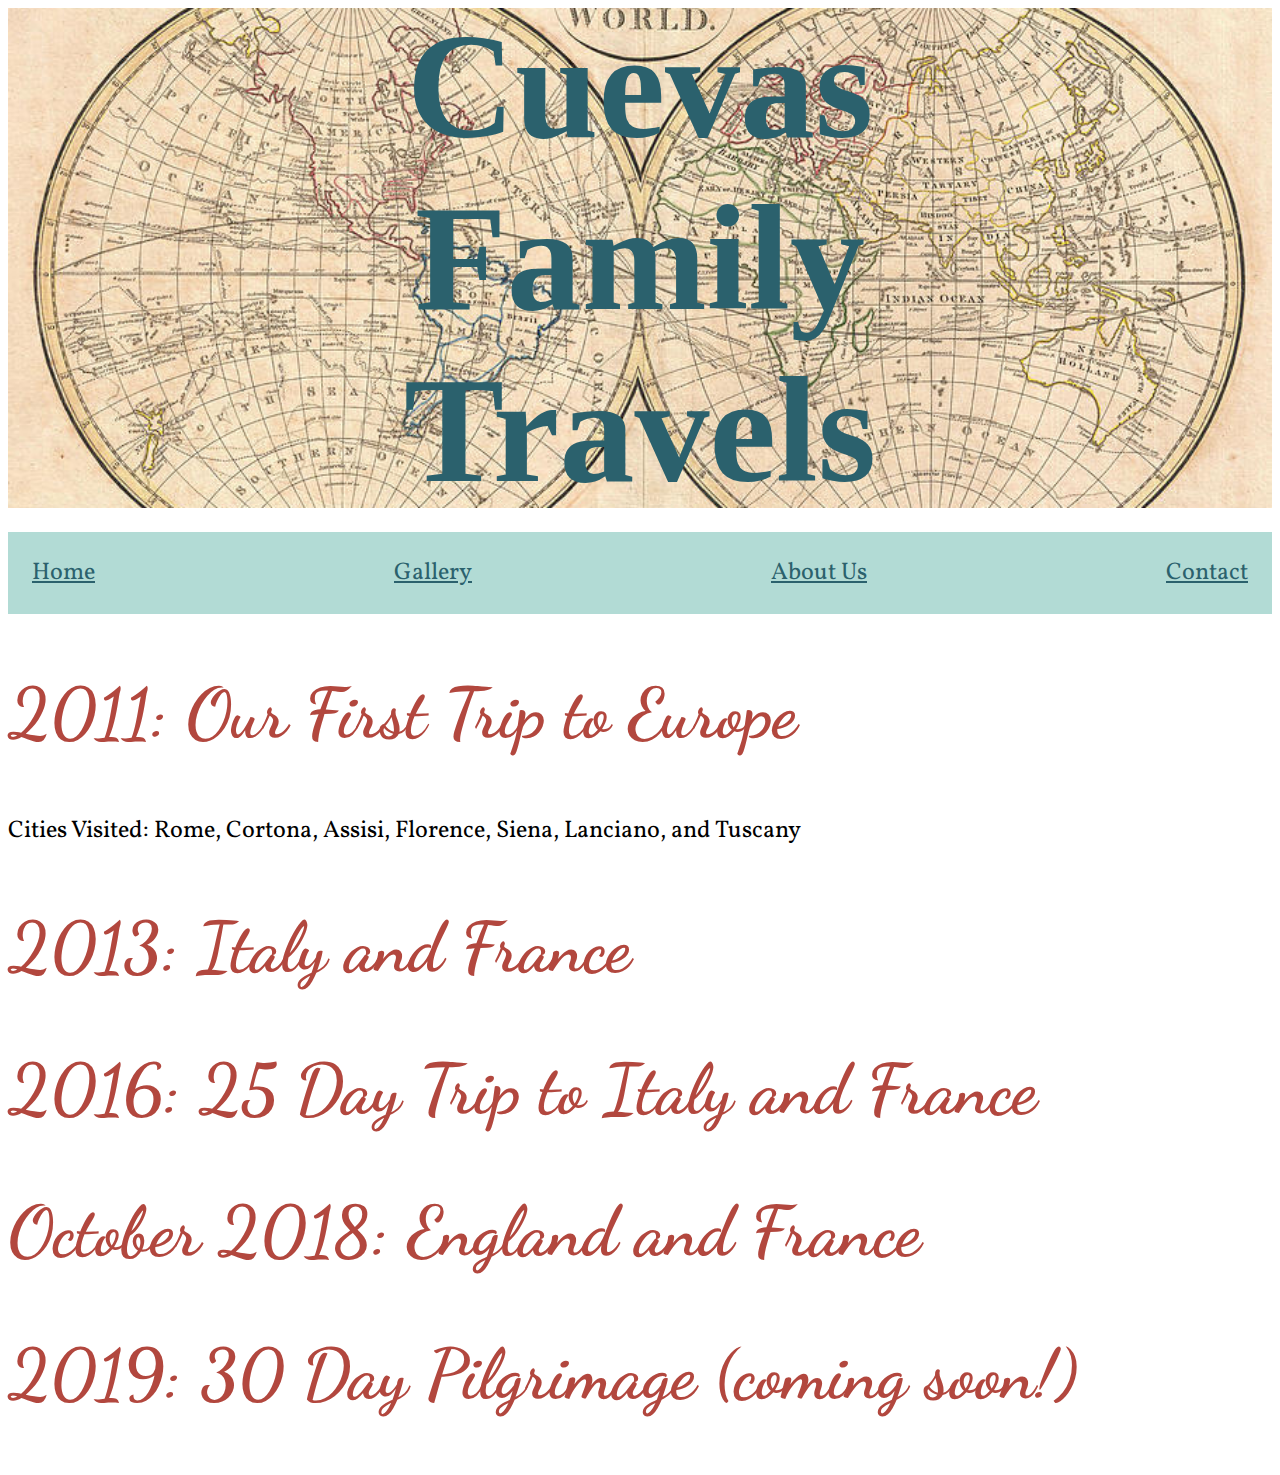
==== Cuevas Family Travels/gallery.html @ 524673d3 "files via upload" ====
<!DOCTYPE html>
<html>
  <head>
    <link href="./resources/style.css" type="text/css" rel="stylesheet">

    <link href="https://fonts.googleapis.com/css?family=Dancing+Script" rel="stylesheet">

    <link href="https://fonts.googleapis.com/css?family=Rochester" rel="stylesheet">

    <link href="https://fonts.googleapis.com/css?family=Vollkorn" rel="stylesheet">

<!-- slick carousel photo gallery -->
<link rel="stylesheet" type="text/css" href="slick/slick.css"/>
<!-- Add the new slick-theme.css if you want the default styling -->
<link rel="stylesheet" type="text/css" href="slick/slick-theme.css"/>

    <title>Cuevas Family Travels</title>
    <link rel="icon" href="./resources/images/icons/favicon.ico" type="image/x-icon">

  </head>

<body>

  <div class="header-image">
    <header>
      <h1> Cuevas Family Travels </h1>
    </header>
  </div>

  <!-- navigation bar -->
    <nav>
      <ul>
        <li><a href="./index.html">Home</a></li>
        <li><a href="./gallery.html">Gallery</a></li>
        <li><a href="./about-us.html">About Us</a></li>
        <li><a href="./contact.html">Contact</a></li>
      </ul>
    </nav>

<!-- galleries -->

<h2> 2011: Our First Trip to Europe</h2>
<p>Cities Visited:
  Rome, Cortona, Assisi, Florence, Siena, Lanciano, and Tuscany</p>
<script src="https://cdn.jsdelivr.net/npm/publicalbum@latest/embed-ui.min.js" async></script>
<div class="pa-carousel-widget" style="width:100%; height:480px; display:none;"
  data-link="https://photos.app.goo.gl/S5t1EqrG1nmMbKrB8"
  data-title="2011: Our First Trip to Europe"
  data-description="75 new photos added to shared album"
  data-background-color="#ffffff">
  <img data-src="https://lh3.googleusercontent.com/GzvoqiCp5fFeimiKuC1jrY4pBjlEpS-R-N4iEbnUTjFwk8sLay9UR1LHOad_HCF153plRmAYx1qLvAM6E-SvEjsFrlQeN6UnLd48gzcHp-7suZj23Sst0H-TPE_vCMkX0dLAlYFWPg=w1920-h1080" src="" alt="" />
  <img data-src="https://lh3.googleusercontent.com/Ck1o6myfSHXOw9r_s3Uy9JFmRZXCqdWqY0j3FGnWe7pv_kp22f6KJDnQ4_eWpZ4xygoYbjOUBJL-Lpmb6ljtAbv5UNpZMW57mE4sl7i2zGw1nedJ2bzZ4kwCRuqsMNWJ4EsIFwo9IA=w1920-h1080" src="" alt="" />
  <img data-src="https://lh3.googleusercontent.com/6rlyIJnzJuIQ4n4QyDNiaMPQTe6fD6uTJtLfw08NytpJ-6co1ipL7YYEyRnE8s04U1i0jxC95OgycaHVvrSBBmgZiIQMz7zaJJRCmnnsiuir0d3MF_OP-peT3xuFgWej8NDUuSDB3Q=w1920-h1080" src="" alt="" />
  <img data-src="https://lh3.googleusercontent.com/hwzCCTFXHnltb4igMo24iMJd4qj1qWh-l4-GUmQNYrwh7GbPWFQALt8n4X_3zv5y31P4jQFrxD_uI2U0h9fgjMgacujwHhSi4DqEBSwpkhORUPwVWlAWWL_dizRVnpLQbY1XaOLM7A=w1920-h1080" src="" alt="" />
  <img data-src="https://lh3.googleusercontent.com/qusr2653G5tbnwmmos39iATdtslx0IrpDWYxDbYAAoQrlHkFzDp_H5BARYE9TOVPKjxsguUoGe1HKWREhwj0Xv1bO5TzxX3zx7Ufjp5ocJgS7Bk4MAnQ0nh25PxEdyByhgwbM1TEGA=w1920-h1080" src="" alt="" />
  <img data-src="https://lh3.googleusercontent.com/AcRvsKjgDvcXSKDyEwaUXYZFESR-cXhApgA2ebWd11pYSN8OZnh1d3qUp3RyolNuc_1YwOrisKP-xgGJV6pImgSOue1HPaYRGtPh6vjreXUgQ9xGSH9JsekXHv-910r4FVBeG17reQ=w1920-h1080" src="" alt="" />
  <img data-src="https://lh3.googleusercontent.com/KxOj0YYtOvAj3plThIo6q7FGVB7ZyH3AAn7GqhXSj4imQuD3iFP-DoL7qCueKjloTocl_la1RxL2BMLZZFG8odxhG9uCQ0bP3Itw0iOvmuxm7Bng35fxIsZTKNoaK679krIpuOgegA=w1920-h1080" src="" alt="" />
  <img data-src="https://lh3.googleusercontent.com/c6hgN0XEpPlEE3rsTv3aqzXvEZ666l-gtF07K_6thhgVfyIm5nfct8oMnC_Ezj0Ad85cn4GAI7MfqNWwobDJkIoyh6zIBIhkjnSjFhZzJtcxykHO3S3jII7e8OlAbkNEAdeNPpL0UQ=w1920-h1080" src="" alt="" />
  <img data-src="https://lh3.googleusercontent.com/dKa4MtINkY--O2HhhwA3NDweRVThJYXWuk5D7LSihNsiMGnh8bvvdzmswdblxQxcHSwOfkEsBawQ4tfamgfFZyNNivHzPDQClVCDE07F8S26vY2NBHIP9DBgBAZXTprhrLmQWvIYww=w1920-h1080" src="" alt="" />
  <img data-src="https://lh3.googleusercontent.com/ofapBFGHmemPAMhQhuxSIZJkhgK8vj90eg4ctVwAiKOUcgpDu4DYyHUsQf9qAYkbvuGRJPJI0ldtYdOL5dQ2D5VaTKkD4DO1PmyJwk0Z3lwpbUbjntdY6aLinYHr1aL-Zt1de_t48A=w1920-h1080" src="" alt="" />
  <img data-src="https://lh3.googleusercontent.com/vicEh_byxgQsxOTGXoTBL8I1DkxJ0NbH0NyUgJiHKHx8Dlk7lpWhWDxFCdTz0M58wHFulMVsCq7Ea9sf0A8IH-hIUj5oZD4Kz48QFMli3EjMb14Nyqp5qQcGH0_FhFfNzgqzgTQzPA=w1920-h1080" src="" alt="" />
  <img data-src="https://lh3.googleusercontent.com/JO4xedNCYjSsvstx3WsUpzc1-B0eTs9PWwHx7U9BkGOJ0oEYctIld-z-v0glSMukLF5Bvt00E0BRokH_VVSfheYmbKflwSkUQollEIBL4PKvWIDIbIrJt8RU7bEQCJmwuiNQwONLKg=w1920-h1080" src="" alt="" />
  <img data-src="https://lh3.googleusercontent.com/rbLBMzOdhbNodLceNiZd5TI3jOjuGrRrm-es1MrYmJqsgSu66x6MZiYqSieb47ivzP9EIXRjA5cvhPBdYe6Ykl2E1zbky1_XxyX2WdDnlcf2EESbizCFCR_NSju5Xf47O-KVVM-bsQ=w1920-h1080" src="" alt="" />
  <img data-src="https://lh3.googleusercontent.com/dSW7UJ6yp477BaiLW1Fgnd7btSQyQWUPvEhFykTbyAvTdLlJMJZ6_OgoEsQUL7vdi_JOk1MJOSq_-xl4Nce0ElhR_V3xecatQqXfP_T1xJC3_WqdF4jFOya5_cyI95Xz24OHCEd8Mg=w1920-h1080" src="" alt="" />
  <img data-src="https://lh3.googleusercontent.com/KyHnLDmKtq5W1v-7kYGZNXdVH8Ktam_QtrynA8bLWnbgzeU92ZTVc2I5hdVznyVcHbM4_5R4nh6bjgibqHocNfWVXYp4nmtjZWjH8ZY6voO9xev2E8_dnl27DNMcZtB0RVMitHhoxg=w1920-h1080" src="" alt="" />
  <img data-src="https://lh3.googleusercontent.com/C-u2wCxd9YJoh6JjDBuDe2S8Cf4i4yEAKq4fVtlt_1y1x-KFg0g7W7e0qx6jwuSQSdKp8OWdHXKwzA4kaf6koUf4tIPITS44yzqfEr7hrydJk1swYzw3tbalH3apKU78QMjeoj5l3g=w1920-h1080" src="" alt="" />
  <img data-src="https://lh3.googleusercontent.com/LWTUA38NlgIey4JVCjz-eXpiZLtis6HVTRPZqlvCQqabr5R5hRW0l-O-bmge4TATLsrOzowEuV0dBoEsMGFmlYqTZtjWMSg4n0b8RAHE6qeHo_MupvIDmEJQXa3NQhKogR2rxJo3AQ=w1920-h1080" src="" alt="" />
  <img data-src="https://lh3.googleusercontent.com/OOmOGySLuEvdT1qnOX00M-YJxgmFcJFP0CIdgO9pqnqaa8aJEf03ZSIs6hUebCxKXTTWJ-M31ApZzCC6QI8LWGPAbffdllqB-5ty1pC7tV5PqMF6FmXce3LoJZfsW29lwo54fn_MZQ=w1920-h1080" src="" alt="" />
  <img data-src="https://lh3.googleusercontent.com/dIp8dISDrGDc0DnjxxPBQH9AZrI3TncVlTWoCP4SxqIK4MfiWVntN7DgnM7pTj199zKfjXjIyS3ATFXT0uTa3w3r19Wm1C8jChhBHXaRSJ1oT4iYiIFtljzLt2P2X5eqU4P_0CqICQ=w1920-h1080" src="" alt="" />
  <img data-src="https://lh3.googleusercontent.com/lqZ6KHbvxiQ0C1413_tRVpp8Zbjy7DOcr3tGrcjILnTDq-4fKBDvEzG67VcvOrC6to1KslMS2HbzrbV-m_TgCporjWCptYjjVHW7kyDgpDm-d024oRDU1N-y2Vq4QTSQnOWFpcTrww=w1920-h1080" src="" alt="" />
  <img data-src="https://lh3.googleusercontent.com/EU1KiCb7_m8_vx7LOJwws5tOalYaJkoUBF4s0OcCyFwo-iG7wh8TCjtXDSLATPcJ7VSclja332KGQLPaxpq8EQkKSraqRq8Isy72JgKp3YPYJai8QUDU9n9DumLMQl10Fw86fh9hVQ=w1920-h1080" src="" alt="" />
  <img data-src="https://lh3.googleusercontent.com/wzPiUMuDVukwq7x6YHBG32oXpu8pdz-KQ6xkY8xKD00R31JPtQkNZSAnIK109kqyW4cqIZuxN04-kJuAaHruKlUEgPdzeSvAeVTady_M4a7U0ATw-6epAT1Y-jKi2M5GhLSalrT4TQ=w1920-h1080" src="" alt="" />
  <img data-src="https://lh3.googleusercontent.com/NjrMFlpvaP0H16kLTLbbu-e_-ZgUQVAefBbMItn3pgFKQx6p_A0zNdOXUO-WgOsN6-jFnXuPCObrUEkiuk1qvzmaCJ7rzUMIxqtb08XOiXKc9PnggpavZXOKzh9DqfMd-X2iTuLx2Q=w1920-h1080" src="" alt="" />
  <img data-src="https://lh3.googleusercontent.com/wKAy8ZspJOJHbz7tcLATg7kKtN9h5PqO0WQi-Tu2kv2E_-L_jlXLM0sYCc-SGPyZsudMjLirs4e0dQ_SLO_Suzp3qf96Ph_eopy30v8NQowkw4EhSOkfbB_1zuVAMr7uuYcCbHg1wg=w1920-h1080" src="" alt="" />
  <img data-src="https://lh3.googleusercontent.com/z6sde32XnznEEHmQ_fwufpDOdckbUL1glTH8_JnkAEY8PcWSMAkDqGYq0_qB-oWijvcP1O6ctijqZBbglSvlDo8FjRpyL3CxRebKfY1wMXWN9bCSdKPr_JanzygObQrUudYKo6sxSg=w1920-h1080" src="" alt="" />
  <img data-src="https://lh3.googleusercontent.com/epMVElYjIce0svuY38bB1Fr08Ja5fb0NrDVJcwiuPXYefQpE3fOgqs2tCvFY-wG1XsNwtamqcl3W2EaTpy-hAYFEdrZXJVYC9mA0y3LYnwyAEDS9EYMetw1VGCiCqH0x_BbJwG4Xiw=w1920-h1080" src="" alt="" />
  <img data-src="https://lh3.googleusercontent.com/vim-JdsfMF80AoO4ZlQsiVPni7YithBIbw-csRYHBineaIbcIISDMiQYA8h-UNjdZ0FjGoVOMsch3liOFykV4nbTZMtm3ZAvNZSILyOKB73gio2hnl32kYTz-06ms0ZToEOdPBimTA=w1920-h1080" src="" alt="" />
  <img data-src="https://lh3.googleusercontent.com/23Z2rjarQ-pdbje-9zfYIL1PYnNNQ2mrhxK6Xs7Y9PQkq-NMNPJefFDBFS9DdYb5J3xMjIQ12fx118K9YGfc4hCuv0sQ0MgosT52r1R4w-ZN1hbROeFWKV7t-JFMloyfDCrUpjm57Q=w1920-h1080" src="" alt="" />
  <img data-src="https://lh3.googleusercontent.com/vAbpO4m8sUC1U2W6Vh5Db5sD_fy4kpSrxP_dbKgYa7ECR4_w9tBadJRP9BNhI35dCaVuOhsg5_xKH8k_AlAdq1HYZOoMI2JlUZ9tJIt3c6k5fzewp3SGECP5KKSmq58cFCVYifbzYg=w1920-h1080" src="" alt="" />
  <img data-src="https://lh3.googleusercontent.com/29kLJ5mD8X0CEdcJQFVP1R87G7jf_B0pQn46feaeJ8OqSi6M6Tvb9mvG0Esr8TqNC-xP_3Wmj5DTT9HCstl2baMMvPIYdRKgyE13tGQJXoUob1bWd6Us4h1VBfinetOWwx5aA0a6uw=w1920-h1080" src="" alt="" />
  <img data-src="https://lh3.googleusercontent.com/N4gBiDh8lGRKpJICnspA__5LWh131k2zfqEOCSIm4RI9B8PmyT2fwd4-U0rE5EW7c3KyLCBcbEHeLbZ3r9mEkr9a8lN8CXubVnBk02-R-HcJ2f1GLNiMhJ153-dabT2_TPhPR09USw=w1920-h1080" src="" alt="" />
  <img data-src="https://lh3.googleusercontent.com/hy6QV1rAa2IppCQXO77sGaY78HOxtRUsbS4XxD_7bjFBzq4Gzn6yVBYkFlaOD1j2UT0x0yL7tiDMl3y87dLxgBrYDpTegDvoOjG_oFUR9hTGhrNUFhyZ8sMjgq1pQnuw6qQU366Xaw=w1920-h1080" src="" alt="" />
  <img data-src="https://lh3.googleusercontent.com/JZLzkaWC1l90Q9tfn5EofgdkdVsjzl2Cw-xYZzpTSjXh5xxoXn0sXlw4WY9SOLvuWJ7llZbNXhTJGdbN73mHEq973IonkdCjx3itsxTLoDmg6KC03B_irRv3MP8iQvFkcFPN8wtvYQ=w1920-h1080" src="" alt="" />
  <img data-src="https://lh3.googleusercontent.com/e0DHibWCe1cu-gciLCMSPx6VhyMRp1X9Of_kGNmB-MP9-BcR4y2UvSrAwXpqEOnF5VtiBPNbonf52f9R9SULV11UzNJrbhGiKWM42eMO3b9Qdiw82WThD3gE-dacb5l-woRZR_dYWg=w1920-h1080" src="" alt="" />
  <img data-src="https://lh3.googleusercontent.com/DhOj_gUDrS0RrJbRieMTtIz0hkACSC5PdVODc3YbkFp4xytW7GNuHUPLLguHQYXT7V58HY10sALa-mhe_6-EuQSue-aU2lKg5--M3EpaaLzPfq18o79w8TEQ7UdefkXHFBzCoAd0Ig=w1920-h1080" src="" alt="" />
  <img data-src="https://lh3.googleusercontent.com/9wA-wM6XaiR_-W072yGcso2_kboyabFaK7YRcpYcGyecETqls4_EMAgAt8UUeuaE0Zoz0pwZRlHyLnYC1Z48T2u1bSnFdetPUus3AoIiSHEmsOBs50geBEP-PyseP4VXQgGBbn8Iwg=w1920-h1080" src="" alt="" />
  <img data-src="https://lh3.googleusercontent.com/715UbyIPbS1oJFsu0-dOP3cO8_KQhp9eYMhHFH87scWH73pVtdajwXS-weTnWDnCKS6LB3qSMDpLxrkSUulCxKHgm_Lnrye6wv5JNmGDjewGFOXEKF18Air2qvWhTepBW1CUt3Whzw=w1920-h1080" src="" alt="" />
  <img data-src="https://lh3.googleusercontent.com/PPrfCf3gOsBII05nZ-yJgK1ROiH72Nl3K4eUwC_FY2uSE-IOxRoZRSWuQuiTTRFSnbd5ozQlSHOKqwqAaB2i5Du5NKgrckAh3_HXxLjY21eXqScmep5ypErfXXhiqFDLFoq-6es5lg=w1920-h1080" src="" alt="" />
  <img data-src="https://lh3.googleusercontent.com/NTaUAE-dVmaMdcXOfypbod06ZTIETxtXG-9YZS8hVaXAzmCLzZZ6ZCR1WoewUR1aPioBGbguF18_BYS0pShTUcPFOKEJN4PXivEn5xPSJZh4ZcJvCdil2ziUKxMNI-JSK-wdkN_IWw=w1920-h1080" src="" alt="" />
  <img data-src="https://lh3.googleusercontent.com/u_rjMp8Hy2QILFn2SWlX6bM2LAONqCM6N5pIuSeVu3uwFIdR3qXRrG6acehxMh54MgPk8UCiXRpStjBM9MYVfkp8aRRb4bpjkEkY8eHyh-j00SWtTG3pRZAqaF65Cfo4cBvknHijWQ=w1920-h1080" src="" alt="" />
  <img data-src="https://lh3.googleusercontent.com/Q6ZqcCk1WiY_cXURPeXX60YACtRz8H6HnwZWs073sA5dPfSIQi6qwammZYeae6qQgLYRBQi3Ni5ynQTY_71g_UWqxM5FIOJJyOkwtMNJm-Y_McmirDTj1uP6lfHZpZFVnRj0Lisbtg=w1920-h1080" src="" alt="" />
  <img data-src="https://lh3.googleusercontent.com/xTDe4SE9Hu_WiV0zG-Z6xBWRLMRmHw_khaqgTc3xtE0IzEC-tJ_6_7bZqT-V3Idpi_scbw7nhzbRPFDF6ZY0UBMoioLxLZLXNpzAQdVsn1l-pWi5M_9mhQlib3C1KJqB7pb3WFyIqQ=w1920-h1080" src="" alt="" />
  <img data-src="https://lh3.googleusercontent.com/mLtvis4EbH_FiRTfgE4uEiTWlLva4zFjGZwFOC5ANb2CzfqsDualpZlA9B7Qj2qu6Vg1xa6OYMFkig1nhKMHk9WObvNr0I11vwBfq-6--Nq_DseACnqqN2GaA4r9UG59s4RBZ2VyAg=w1920-h1080" src="" alt="" />
  <img data-src="https://lh3.googleusercontent.com/wH4-zxwM5i_3eXRpmR6CGM4eWUKJJGkWq4qqEjHifClbOT9Q97hGNF85m6WYKraNRQ86t1LTvjsKsbGWApgceIS03ONoHibKPuPN_Ig4cvR0aOL52GGwYsfndxSp5XMR3XHq0I68qA=w1920-h1080" src="" alt="" />
  <img data-src="https://lh3.googleusercontent.com/v2IcQ1sovdaFBmQqXLaeeiER5OKVkwvKFqOPyvsvSrKj0Hu4taZOeN0x2niRoWuGsr5evX4vvgF9aiDYiwfwLMl14oThBQtvDc5mizEzHLdDdHl53-pW1K3bmxqQfwggTZJ0MHtTgA=w1920-h1080" src="" alt="" />
  <img data-src="https://lh3.googleusercontent.com/1Rh8fYoJuP0KHwDnRTrEEpeYHpDmc-KhY0bFJte1RZHSeFHt07gpN8DSgkDb6QWMHQCKyCm1sgH2nXp0HrBhFkGzYABKjO7ZKKlDe_ErnQFWZGWPswxT-VRh8vOYItvRQWlk0AY6cw=w1920-h1080" src="" alt="" />
  <img data-src="https://lh3.googleusercontent.com/ZD42a8Mk1DZrT5vYG7EXoapYsTXvd13ZRkZXGjUHlcyHx7z4VbsrwUbjEawW-HNqsPAu0YJJQQmTSK-m6vXFFeS64ufpIp5_10Yzqs0YBO37KG4ToRttRXqjFJRroq1xi-uqWGdrEA=w1920-h1080" src="" alt="" />
  <img data-src="https://lh3.googleusercontent.com/8QSgj-XJ9zCYD3bHYTx2pr17VZuma9jRguVQ15niZZkGOL1teroaZnPEBQ6z-QpovQlrCUjAOShiB69v90qceZ-P7yMZAXPHUtWgrZQqtR9EakfG7WpBqAhgwRi3Dc5FqBRBUS919A=w1920-h1080" src="" alt="" />
  <img data-src="https://lh3.googleusercontent.com/hK9MRCVfgEH1zlr3v59tI1tDnJNnHPMdZXI_VGZRo1ZJdybMtpXRKlOqeuzCr5DPmkaGyM-omufjD2_JH5gPwp2QNGjLvQgy6En9MhljQuQpSVF8XXSj3C2z1luDuclsj1ZANaAn-A=w1920-h1080" src="" alt="" />
  <img data-src="https://lh3.googleusercontent.com/y8_rfwPvMnSH4b_D9meS-YAfgKb_fIc0a8JTDu54w4_zcM1SHRvJ0lthTcj4h0wXhbKmQZng4rIS45i6f0agd2heAI7yPrP_AICLKr8uTO6v2uO23bRP1g-64O3iaeJbbhxQI3hSxA=w1920-h1080" src="" alt="" />
  <img data-src="https://lh3.googleusercontent.com/T4P8Aw5vS8ZHCUrmFw3lJOoInOr5g1jWMoIZGRwlv1BzVX505fXbsQgoFXgd4pUIAY3oOR-xmJQMmIkikab7KH8JilhBxeT8KQBmnDqETnNx3uz9hqQD_EukgSkaeK53Bec1K93uDw=w1920-h1080" src="" alt="" />
  <img data-src="https://lh3.googleusercontent.com/AHvk9I44azik7qSkDBRskXy6hJmYH0MSNQr2nCika_P4NOMJ2Q5-ZAGm6iEtFrnxz7j5lEqVooyua4UGX_2JCwBXGehWg10Z0a1_v4VeI3UIrg4oHWvxCwCNgKJ4FDiQk4hxXF5tdg=w1920-h1080" src="" alt="" />
  <img data-src="https://lh3.googleusercontent.com/qr7i8_U2qKN-dqGlD5nvnIiUOdDAaoW9Xq9tHpFYVMQn5_cHt1Aaz2Va76SOpLn7AF_t2DC8YKeZbTq25ulMeG_H39rjj3olseAI7TH_fJFrCYgPXvWiNC9JWOlBmeTL-FjPHIW3gw=w1920-h1080" src="" alt="" />
  <img data-src="https://lh3.googleusercontent.com/z-u-UqmwlqDxLQovKTmVGHY4_rsHh1Bvy7ryr1ZB54_Mqxnnd4pdNCMK9Tor1G8qM_dFMgdO7aop4a7SoMHeI1HDTgdEsjFwFyThZU28nK4HUIms306rELQVbyag1Hpc3BZULCtWQA=w1920-h1080" src="" alt="" />
  <img data-src="https://lh3.googleusercontent.com/ZuSFO9FZXFl02YA5Cx-wLAbUBdjGOnhoE_0vOfXCwVfsp3JnIQX0ERCdbS4pYxP_K3h1lwd9E8uK62EMThhiWSJMHLKqarXoD2wCPVYYhnmPu_LfeyiE70vBHDGyjrMK-fzM5FldAw=w1920-h1080" src="" alt="" />
  <img data-src="https://lh3.googleusercontent.com/64m_vPR34pmCFoBuGemMGYyweJNZ-WPMXIJr6a6MH365xlbT3SAHOXqT8RyPcsQFm1J-6lZ6qPrZILrJGFZ2tVosWitti4hNUlfYnk1vqPM0MGHs1BOn2B9RmJi1kqxSb_u9WDrwww=w1920-h1080" src="" alt="" />
  <img data-src="https://lh3.googleusercontent.com/jqkwW3iXIUx5cMtUxaqxCV9fTGZziGLrS0-h1fBxQTGive7zQLiSHXCNz4LRsrCDszQBAeMRpZDoD2iHB3sXHNnfgeg7kQrb7nUAG1m1MtfbqLBMsxy-45wndwN65y59MoJsxibYZQ=w1920-h1080" src="" alt="" />
  <img data-src="https://lh3.googleusercontent.com/_T_g5N41vpygzvqG_Ubqpgrv3jCAFcY3EfpdoSpPM3NsNtbrezBS8i6_36XlaQQgoJtqcmmq59CmmkzYrk9Qm32qji1T0rqZlnC_ZaTxmCkqy2pgdkd2L-gfbMo7SHdiF7G_tQ1CMQ=w1920-h1080" src="" alt="" />
  <img data-src="https://lh3.googleusercontent.com/Lw2HPAU-mD_539B8siS-gEXPUlLHUwGFegkEHXfWSs5sjRd7wGOIdkaVY2KERqmKv_QL-UiqOKBTolIMYPXyMHY85LbaZ1tcx-Ftg7-a1jKBIoOopmdTr3OH6AbZpLpcQJodI1cwfQ=w1920-h1080" src="" alt="" />
  <img data-src="https://lh3.googleusercontent.com/5EDQfjKDIKb1LDs-MKVXSEfNllG3ZXKUYg4XJFprYSnOIOf_AJgi2_FpCT8RD-fifJIibax9VtGkc6WgJrMqyqaJzGSNCV2SDY3amPHKyv9-B0rHRs-spTu5rrPXa_05gS8hNaSbXQ=w1920-h1080" src="" alt="" />
  <img data-src="https://lh3.googleusercontent.com/oUnW3KRHaYIuCIdXIjNS1oWfJ8Tw4T5rrPPfmNzr7KQtpPgMNQts5AxRj1-MTakbJszZeWwXF0pitAUqrMMa_tjrFOxo9qy4Ada2qysvkMDbZtHuoVzwSdcgBI7KOjbchF68MNcvbg=w1920-h1080" src="" alt="" />
  <img data-src="https://lh3.googleusercontent.com/nXT7uOFJyubIwCykjPUNd7SxiiGaa4yS7nChMIonpmQLnHaaFA-M0y_SMTUcpWNz4GoNclmTRApYwvF-iu5Rr1fMuoncbwr22Fpa4S76nROR2rj44NcS0r5hNevagT3sySrYHBIIpA=w1920-h1080" src="" alt="" />
  <img data-src="https://lh3.googleusercontent.com/ErBkuNtO93HNQ7_mxWe54hT1vWLxE3Vr8KLHeMZDm4LAGv97obTW7LIGOUWONEuuEaUOsPq38Cxm24JkuwpBlv9XFGWZGoRH53oAE4pUGzS-DnfDuxqivQFxQCEx2zc0iU8yCf3V8g=w1920-h1080" src="" alt="" />
  <img data-src="https://lh3.googleusercontent.com/0IUhY4qD6CeyrE5TPiDUt9xWmnYSxD1n6iagBxQjgvE2-gW-Hz9boKaNnt9Cv7tGXEQ0RNxVPUWEVaaPsu6LglE6aLY4eVM3Utbw0GNGH02XKR9kUeYb_wXpCNdxyFqqE1J1VpQh0A=w1920-h1080" src="" alt="" />
  <img data-src="https://lh3.googleusercontent.com/TuMcjEYrJRhoB0_CxOGSUsFAM7IsnRfPLFeL4Jj6RvdREg0Cjuyf-6I3T9-r0llj4U442whm0L04sLpGZMOZ1I7EPYldZmbT5bPkxwVc20PbQUAD77pyje1Vg_pZhrB3PnULzxgWGw=w1920-h1080" src="" alt="" />
  <img data-src="https://lh3.googleusercontent.com/-K2kAyr7OAeaNPHvUFg59G8f0FyUZfUIpSrtB0QTxiBdADGilangfWzc8FtQzjnrdWhAfQU7EDFunTeOLrU2ZLs2li-514PyW0oNtE3C0f4V71h4zqmz-3C3Rp0hjGOPo5AhekoVew=w1920-h1080" src="" alt="" />
  <img data-src="https://lh3.googleusercontent.com/sow6NIf2Hsi4BJX4x_pvYkLMy8aYR0GicJug3TsDYEX19B3r9tds0elJt31NRzjze28R1EctRR_ZpGt_5YMrSbI6GKVUYSUYc7Df0fXlqkwrydLJq6gWfN9RVghsKakm83piIzYJ6A=w1920-h1080" src="" alt="" />
  <img data-src="https://lh3.googleusercontent.com/FCYZ2Cq3EurRxAOwHXdr627O9p9U-BZPAhyGisks9bsQsB3UI8Y_bggD3YGl_5d_l-o9or6-KCWTh-1nD769JlsiAe_42HkiBlghjdV0vx7kEenOObnPU-VTYBESuRwI11rmPTwz2w=w1920-h1080" src="" alt="" />
  <img data-src="https://lh3.googleusercontent.com/dJ5NmwKE2hvjUq7fn33mWkkfqgZvKZuZwh_FhfGLmgDQk036XMmhwfeWzv8p0-kA2QKU76LJNpyHts6bXl6G9Rx5bmYx6YUqcF-HO5fFXtsd0-SwjPGmG58E3Kr0uXee8-JKPLp8rA=w1920-h1080" src="" alt="" />
  <img data-src="https://lh3.googleusercontent.com/tRyRAH32qgI0L4HqrCza7PEo0PZ9i9LQ15YQaCGi6Zc2wftjnc2kD4Wfb2BtWG6KIMv_aHfFcd5RMqt5ih14ZuB5l65F3i08_czDwPRP9aNhEofBzDjQvT1OmwOJVA6trr3iUw247A=w1920-h1080" src="" alt="" />
  <img data-src="https://lh3.googleusercontent.com/EhJTGsqqgSwhA9Z_ZelWyYm2sUb_rcgsrefZuSuo7osVb4DmkUcd2Gq3_hh4_8mBvlKvp61bP5wxDUe9BLI94xsvwK7R-B4t6DTHPDRl7t2WHm1ZkVSfN_OQnm_w5ZOwFH4hp1JG6g=w1920-h1080" src="" alt="" />
  <img data-src="https://lh3.googleusercontent.com/VonVf_Um8RrF3778rRZESbVkx_jLbkocs6IMhyfhnbEUtiPM0tXTqfl4sBcEcMBc1oUbxvasr64M8YBdmE428ThjlZP-ETouc6M2UY07j5zRLeLbSsVC2ghbnDH-3YF5nvxwwrFpxg=w1920-h1080" src="" alt="" />
  <img data-src="https://lh3.googleusercontent.com/e6zP9QxRGZ0k4y32QLi7YZmkSicfWebvtMdJqokqXRAThWiUzC1GXOltc4V8rEAHeci_7snK0qUrcSIHbOZHK0kupLaWvrmhNV2hzC89d-hVZO4bpgvk2mSjtMdmxnvGIc1KRlCB0w=w1920-h1080" src="" alt="" />
  <img data-src="https://lh3.googleusercontent.com/Rt_3AkH1zKnjTFR4FHQmNeI0JofG72Mls9bAbny9XN0ThmXbp4Ytbk5HLXUgGVTpW_TcvlFt7e_9kVq3lGhQ-lFrvLpLz2DOspNj1tkyXkPsZTe4M21IKhm9tFdnAD6yP0Gi6YNVEA=w1920-h1080" src="" alt="" />
  <img data-src="https://lh3.googleusercontent.com/_HOyJiu7M9R6-nO6PGxM7C7eqwnkIbhnnOvZlBAa8P6cMXyhRoxMeLOqSYpkW1Xjzc1wGGrlLY-Q5cMiPrlpXluj3O1jfWnbjr9hByYs3PxVUWQSOW7p1td7Oi7uRoRuGHTSD_xWRA=w1920-h1080" src="" alt="" />
</div>

<h2> 2013: Italy and France</h2>
<script src="https://cdn.jsdelivr.net/npm/publicalbum@latest/embed-ui.min.js" async></script>
<div class="pa-carousel-widget" style="width:100%; height:480px; display:none;"
  data-link="https://photos.app.goo.gl/8o6nBwZmrP9UV34q9"
  data-title="2013: Italy and France"
  data-description="37 new photos added to shared album"
  data-slideshow-delay="2"
  data-background-color="#ffffff">
  <img data-src="https://lh3.googleusercontent.com/5zn_E24l_b4gOyqVxFWJBPRZ73me7uvLpLYYF6c7ic7tGV5blUObcxd2rPQ2LzX1BjijYGrd_wHsiJoQJAK4dY8SHeNfXa7pQ0lIVgdHfS7BTiwTp8U9vO_B__wDciPrz--iz70srw=w1920-h1080" src="" alt="" />
  <img data-src="https://lh3.googleusercontent.com/3LWbWDeuDk-2TF8kg-JkyAUlG_dyWulJqgA5H48diAPpqZRMcBTAbEvzficdh_VvVSCz7lqBoXVu8vBOgLOTjciDjfRkKQFoBR_F28eJoVpMsnhxhHi-1sJYAxugnQVqRadmuVmhuw=w1920-h1080" src="" alt="" />
  <img data-src="https://lh3.googleusercontent.com/23zmSNxPgR1TgEc5OVHopUrsfOJ6ZhaEqbVp7AzDvZuvbo8PBJyXFgMV3RV3Q2XV2uGVxqyPS-0byiEs2zK8cJVJrXgNhPOxsdpzKPgAQF5QWNKw5_EtZNvsiBoxAksUNii0_ZT-BA=w1920-h1080" src="" alt="" />
  <img data-src="https://lh3.googleusercontent.com/7F_HNZTyKsuklfeV29f3pYNc5pZT9v-_wUhXUa7Nas1Ov5DCodcr3__ySW3lR1MtiZfqsEXU7-CavzxRz5a87t3V_xRXyTkfTCsm4qhknVSA66eunuNRMr4VeoPjgCugVRBbiwgoCQ=w1920-h1080" src="" alt="" />
  <img data-src="https://lh3.googleusercontent.com/qksBlKFgAdD-DuY2nH9DfWlz-ISyAjyYuEhUNlpGlzRe8PuXe9Ft0gsAgOd0h8JkVDUeakZYVObgkcOln8ndb2hap8wH6j28wr1qqvKvtkJlgRTjDuvhbFuwPU_EfcqO7AuYfbIt7Q=w1920-h1080" src="" alt="" />
  <img data-src="https://lh3.googleusercontent.com/5920vFC-INbaDKJc8OheQpzbzitAn2iEvHsuF5b1CGazRWE_pIVg58IoqSeOMj6dR82wQAeDR2fvvuex9sgXXNS8AvvlKeuu5EGf-WR7RmSahs57MyQvso4Sn-TAMDXlDm6DS8Jc3w=w1920-h1080" src="" alt="" />
  <img data-src="https://lh3.googleusercontent.com/bKAFRtcTs6S22Mxr9yEg5aRuEz02FjXqn8dIuAEt__V2f43fZks0LhT0udg6KNMojvCDLojBsJmYLLqp_7wsMvLYpg293GP8Biu9UVDfQvpKPKhziAoDFU7G2n1VYPE5YAybBQFKOg=w1920-h1080" src="" alt="" />
  <img data-src="https://lh3.googleusercontent.com/yW3Q1p7Rmda2LbLCcINjbH84Qdkq-m_sn3jMshAwO-4MIhYoKTpG2oWEkaAiQzgBfF6sRzeNsz-CTLw4dchrSkkCwnT0jMJBuamfTsFURfUcigt67fHRedLB-bi_8iD1ymuM4zBQqA=w1920-h1080" src="" alt="" />
  <img data-src="https://lh3.googleusercontent.com/vDFBR7G5pxgzAcoqjA0GT9NbmWJoGLidqwtV2t5gTXyr-opfb9goG6h_m-NFtgZn2yNH7UVD413vrTAUBj5AMHC2_-DuvlzYZ5Ncr7O7oCnPTX-uwQsGBsQq48Dfzjxr7M6kpzPM6w=w1920-h1080" src="" alt="" />
  <img data-src="https://lh3.googleusercontent.com/YkJ9USVLCI-jO-pkUVofkfakjH9hygyiELvB8Bw7OfP_oU5Y4D3B16MftDtxpus4umkgNiYSdpQ8AMucjPSYvegEpCWGAwuC8Aeal8w4rcujDffX2sdR7GwyViVsDBxLJAxByQ6ACw=w1920-h1080" src="" alt="" />
  <img data-src="https://lh3.googleusercontent.com/j6pE_QdPe7ulStZWq8DnQVdd19CvKP7o-OaqDIH0kCsgP-VuStEqarMIl1pyux9UP45opUNwdiiZRQrQZbVMM1zwi1YtNduKtAGgrOSvOybbRgvU42KYD8C56ng_0ihjQwUjHajY-A=w1920-h1080" src="" alt="" />
  <img data-src="https://lh3.googleusercontent.com/nkdUBLwby3rn7oUdwIJ6cga_NxKXE8ZolraAzc8GqBAH80b5UH2lhk_JoVBVavA7viL9PZryKseg9iqA_4DUQPacQrlumJtx_0DLdd_00dfEUEYtyknLU9uPVTBt6gLaKQr1FRFUbg=w1920-h1080" src="" alt="" />
  <img data-src="https://lh3.googleusercontent.com/HOCtWigFx8xrPf2RHw0UQuuOnXH-_YbktPFsV2SEneq7jHhRcRHGksPmayonWK12QAZKt0BCadHZzD6joe0_umpVfGqpdRDNrYHUTc0O9xoVfqJyOSLSYs0qqr-iYglD6uxPdpv-3g=w1920-h1080" src="" alt="" />
  <img data-src="https://lh3.googleusercontent.com/kqBSw7wqT8d8LAwH9Umcdok0IIzGPLzEhNr7s5FYL3crLFinRnS-fJihJVV31W-TfChsjrPowJnrPSDo1anMiL1PSjCQzLm2ETDcRrhssuCmrnWwHnyPrxogzf3MoogcH0dCfh76yQ=w1920-h1080" src="" alt="" />
  <img data-src="https://lh3.googleusercontent.com/-Fu7ASBTuoWjaaasiy8jJFdDn2NqaDLmFGSApuSMnLn1YRD4PL0Hm8gTFA-ev2_QTiVGCqVErz84dIT_mKEu2UO0dqEK0y2PP6W7HiMDY0_KcUc6_os4mxT9oLQNgIDxA_6FRhcKWw=w1920-h1080" src="" alt="" />
  <img data-src="https://lh3.googleusercontent.com/TLHRVQ53P-iLC4paSlBLuL94yPCc3cuBnS2CvJONNdIj74UWsXhFQJCeV54gzFRseOVzyaZm4c59h3ifoDyMmzmXOsKfxmdxSrG0UUO3wliAjj_Yh6BsjcmRtyAaaa9mAtaP-BmB6Q=w1920-h1080" src="" alt="" />
  <img data-src="https://lh3.googleusercontent.com/1zdpVwr7zSAZJ4jiZC5TDlixR7Qbt-DbNwQ9_vvFbeNUgBdEUtMX1cUssfJwwTz8rYeHAZ005HcB4QC9EBfAJ0nfRceQ2Ep2KrJrqk5NQSgEjejVusMtnSrckHrQ7PF64BQeWE3LBg=w1920-h1080" src="" alt="" />
  <img data-src="https://lh3.googleusercontent.com/3PkCLOFqwIb79SSKDFCdrMTGqYx4ium0GvCnns3ZwO0SqK6Z84CQfWxmwwsPuSyhsj5_RXn40ZVt_CITcSpLxkNky1nu4xa4AOgk7GLWkAgYXZvJaO2djJwthAcFixmVg1sLx5MLew=w1920-h1080" src="" alt="" />
  <img data-src="https://lh3.googleusercontent.com/8oqwRQBDR2fG1-i9Q8nfQjHk3SCorFjjk81tqK0qXdfSEALv_y7pFAXZhLlsbNxb5fTK28QyVatNBIACdTBbYPKqLkew_HstETN0hd6BvDKl6syWzsBty-3CAJXE80jzCyG3ThJ0gQ=w1920-h1080" src="" alt="" />
  <img data-src="https://lh3.googleusercontent.com/0O9dNYOdlMaudnpoqVUFgXXQW0NyJNhov8HGZTFk9iG0Ie-PgqdSPYDZ3gex1jQW65_7prSKSZmjMV0jTYvOerLVLjXnvBVq8b1_ZMYRmjSV0C_-x6RPEVwUROrOeTNxdcTS3AJwZQ=w1920-h1080" src="" alt="" />
  <img data-src="https://lh3.googleusercontent.com/SE-f4GBq-ROYFNXnKcMiXMRgLhhF7EsXBZpR3BN1Uq1HC2zOOr-wDFiKS4hXFL18_Qg8YxUMNb2dDYls8JGYwD5UXZxNm4xDx2cRjeSMSa-HAzf1sD2l5OEVeDOQ1-pIwlI4MueTOg=w1920-h1080" src="" alt="" />
  <img data-src="https://lh3.googleusercontent.com/BjWEUld_sMC-OGXa9SfILhHHJxj0Il8VqLyEdUKPILs_wA8XIbK4mVtL4ybt9YWBgs7Ykhe2b8NLZkEWOXx6CS7Sq4ObizYgpcOiJyD9OjlSAbid27CGORZvKglP8og9UHtmHT2zdA=w1920-h1080" src="" alt="" />
  <img data-src="https://lh3.googleusercontent.com/55Cgz7EZ7FtkO-MnUy8hkq5B_bXezgzJ_eY4F6qpo1KCeZZiZOJv3aTis0QDyp6wCQadh5yfMNq-t-1-yvaZkvzGfpD__U6WGkmVFV3I6zWvwuVxQnpb_fTnhY1iNDR59lln99LOKw=w1920-h1080" src="" alt="" />
  <img data-src="https://lh3.googleusercontent.com/9YgPMQRmMPcDxTQco0UDCFQkuKGyvu14mRjAdbBSTB1f6QxiIOBCPzHKEvBLqRVnsfjdi72DX2xjYr5eUtu3rU1NeKiJMsV8VSipsJp-cJI-FTxGTcDZ-wUvyUkXxhnFeghMPU4aJw=w1920-h1080" src="" alt="" />
  <img data-src="https://lh3.googleusercontent.com/WryjfMcdDlEnJSb5ZyY4Kn7YDLBDVsTW_MIGrY_k6inKCmix6nvnqvWMWIFqD7Dd7TWFt4HQbwzndB5EMXWGxbUTmib_yIspNED0LKv4vqIItLb8o0oVVYFUwZqYQ3oBv0FgB_zPpQ=w1920-h1080" src="" alt="" />
  <img data-src="https://lh3.googleusercontent.com/uXH1KrW0FdE9JfDBijm4QEMrFThdk_GRRcrStcPQsEWiyqhweOVK3fTlaJlfoUOT3cQL1M8tma7Syh-o82U-pc1wgxPIbX5WnyR8ZFS4tjfdcH8yQUQRUyUWnMpk4dZB0PcvpArrJw=w1920-h1080" src="" alt="" />
  <img data-src="https://lh3.googleusercontent.com/wmyDanmo6TLvOrL1JdiagC00dwLXwtfnYsst90LYbxD_ZucWWd5YjQBbiPpGqmYldt9qq_S1mXowVuG4uTc3CEg8K08_VGZORRuYW7wf5Qtq4ZxssPj27jqKCbF7FJHHwhgCHbQy9A=w1920-h1080" src="" alt="" />
  <img data-src="https://lh3.googleusercontent.com/A5-si37fRp_4OsXWsumY_zXjVlw0qgoNtsw_1b-Sd85RgX16HlwzdmTIG0i6LIqVCys7Txm-Oa_PAmxrZEVLFwXTFpRWmAnMKat9qBWWeq-Tr802GiHxW0qO6R5VjEVL96CkhRXUcw=w1920-h1080" src="" alt="" />
  <img data-src="https://lh3.googleusercontent.com/_sbd1W8Dij5vCIuoi0EmScUNz_nEmvfegeS7wfwiBQCVm_mQ21hlMulEG_jETF1iqrWnqelJ3OT0xl2blOhf7PNq9UQ4YObY0gyP_rV7L0pb212zILXv-BaRDG5EySP1c1KpibGn1g=w1920-h1080" src="" alt="" />
  <img data-src="https://lh3.googleusercontent.com/KujQBrVW24l7Sc_mmEvkRDoy48kJUThMx4nyu5JaRY0peNWk8Mq5TEj0OD6trM6k7VykZAHrqoudY41u_h8u-AILtCPON8_rTXMygTvvc9sDDHxCfgm6cCbTOqSTPr1DeJ7eqceUhA=w1920-h1080" src="" alt="" />
  <img data-src="https://lh3.googleusercontent.com/qLRLNyeae0tvrI8meZ4pUrBxTPDwZxwpcXgYRtrh7N4yJ4YDT29iur8EShtjqymP24P1FzNJG0PVGzaGiKWl5dV0sWxG3cOr92HTLFzM-wqHt5cezF6K-KFpjyXiMP9sazuvlKt7ag=w1920-h1080" src="" alt="" />
  <img data-src="https://lh3.googleusercontent.com/sTeK3rZsncDXmGQw5AX9gFGKuIAQDwofrzvL-Gmd5NMCRnnWjJTo14BgQv1sKLwet1-PN12X6Z1fjgpqzjqXpMjQjaIty3hgQ_4JY6HTsPji5nFKbAZWS61qeBa91K0dQwUAhgnRaw=w1920-h1080" src="" alt="" />
  <img data-src="https://lh3.googleusercontent.com/hiFDx1aRdhGiovCPHvF0kJ5JczIdcx3w2tcrJyitT1v69AxcCALlXSZcW0iNNY-G5fqNBvFNqmk85gBc2s2U28po-ITqZvv8k0SicMgv1cigYuxOoyO1YgDfbUWm36z5OR0iCHZruQ=w1920-h1080" src="" alt="" />
  <img data-src="https://lh3.googleusercontent.com/rV9rMKjtJcAC-PdPFympnBP7A3sqY596dRnzFV4F_ZH7Hg0q6pAIexAUPjyrNumX7PZHtfN2sfCvtcfmTeWz-tGr6bF43WJpGSWecepKnceMO1orxsNZzdIn1UisTpdgOudxGSCEYg=w1920-h1080" src="" alt="" />
  <img data-src="https://lh3.googleusercontent.com/eJwL55RQ9IDLFEf6VpQt4imhPEUS_mHZDyRI2REm5s7UtjjaHOlj2nJjqGB3g5kVABDHkJ9QHCdmIM-64HAUoD5sSSgjDD-DgISXiTLdKmmhQQn5aQJj_QgiekZFsi4i9oZpTqJ8BA=w1920-h1080" src="" alt="" />
  <img data-src="https://lh3.googleusercontent.com/wgVT88VGqAILTcwfp8syyIUEWt_ToWkc6gd7oCJcvrspGuMQyLL-OQZIzOf3DtMosV5OKYkZk9uBxP6PWA3wvWYwnOw23lDuwJ_3zFiNShQt9mSVv_hRbgUB51NfRUb30i_SYYGcyg=w1920-h1080" src="" alt="" />
  <img data-src="https://lh3.googleusercontent.com/0DSr-BAsSWL3Y6OEURUAFTFwQCDxvxcWCdOW5SFXYYiSu2wQVlr8x1gry2JGfX_uj2Ex05-qaWIZWvKIJUOG0CEb7SWprfVMDM3d_DulyucvD6tj9VpHa46xFlRBhxvYc3yukzTCtA=w1920-h1080" src="" alt="" />
</div>

<h2> 2016: 25 Day Trip to Italy and France</h2>
<script src="https://cdn.jsdelivr.net/npm/publicalbum@latest/embed-ui.min.js" async></script>
<div class="pa-carousel-widget" style="width:100%; height:480px; display:none;"
  data-link="https://photos.app.goo.gl/zSbTpGwGT8buSydC7"
  data-title="2016: 25 Day Trip to Italy and France"
  data-description="41 new photos added to shared album"
  data-background-color="#ffffff">
  <img data-src="https://lh3.googleusercontent.com/LRMOEQBJAgU7eFGZetrdZj_ha4CI1xK8aoAL5h4CuA3uun8qqP0BOph-10mtbw0RDIMkvYOlRk1PVzMLJHOayBUnBtK0vK10k1A9_mZ5mYdIoSOIb27AY35sPWhvktaYnH_mTuaR2w=w1920-h1080" src="" alt="" />
  <img data-src="https://lh3.googleusercontent.com/oN2dKdJ9WuFkllQeylE1EeETycsc2tD_FCKRHWK27diqbLA7WfEvO8EH4Dh61wvI-WPSDtRkDGrmRPQNiIe64eWcq4m1GVcaj8eVLUz3zxs5vNyUbMz0KyzXZswdCzJckvzi2XJC4Q=w1920-h1080" src="" alt="" />
  <img data-src="https://lh3.googleusercontent.com/y7F5rGnK_sxrC3umJd9QYqPehQA4bREiMrEZjod6k15iVDuPe2-H57byNyDmkIqepu8QOuI4xFkhvDc2NFHN2A0vRBizEpWmP9zVRRXwCNBEGQq7q6RaD47zeWmhJaqWutnPETxTyg=w1920-h1080" src="" alt="" />
  <img data-src="https://lh3.googleusercontent.com/5-gNya8dHTobze_JTNqVyHetl9qWKBlVVRQ8skPKJht_PwCSq3aRWKvGaRswtfcS4lvNG7QsaUlV4FetOA7ydIuBdfovUYY2NgW8tRnTrDRc7tfXxaoft1pczfzBx_RSK6xhXXcFRw=w1920-h1080" src="" alt="" />
  <img data-src="https://lh3.googleusercontent.com/RpTDpkegx8pPrO8vwxaxbsS9PzaMmUWW7HL6_u-eEBbLweBg9o4UeuPlEpMFiJndAJM2QR6N1xKUeSR_C1ojQE___lDyP9ILkVny6wPt--TW8XkkshG_gBn_UrPwGJRn8KCNTYmxGQ=w1920-h1080" src="" alt="" />
  <img data-src="https://lh3.googleusercontent.com/aDbgN42KG8iN4jDl1iYLX8cjXRRBYSG9kDRz-g1z4C8P7ri-0hyGfNPQukV5HBdYuD_1D3cuQMputUGK6tPzewsIjPxZnGwKY7Z_84x-XJHzjtxze3Qe_7MWnfgXv2E9vtXz-kvP5A=w1920-h1080" src="" alt="" />
  <img data-src="https://lh3.googleusercontent.com/CuNgg0MzHn7z38-zfqRK46qMGTszetY-on_ep9HLoSY0GeZRAZOZir4MQc07W0dEhJ80Ov1V2zQ6xYz-hBA_j4LJCn-QFiMMAIJv5kqbyf62HOq1ZEWDg5f-bePPzDTm8wX63T2gwA=w1920-h1080" src="" alt="" />
  <img data-src="https://lh3.googleusercontent.com/L7Km2Ih0DCAbFCq5UrRxMgNojtOthi0gR4T77ZlrK-ERUnGA66zQHd_R5oeGmw8lJ-EG1ewPK34XSbGON2i0gcEj646Lj2SeInvPhuO5qktdysJXq7Fj_lhMElx5rvt_CA1NYbPC7Q=w1920-h1080" src="" alt="" />
  <img data-src="https://lh3.googleusercontent.com/rkzVIcEvIssg-zlQU988Ez-hZOBzpH2ZT-EeErbP8WCMUqjvoU-CeemCyAFt04XIvweRr2LDnWlYvi0_HxELSpKlPRsLaxgoKspUbYLY_EAtrgdhilnLPmhs6IpEpbdvatogX9kotQ=w1920-h1080" src="" alt="" />
  <img data-src="https://lh3.googleusercontent.com/fgEwceammpWQf6qXFIDynb7CxHYVbC0PH3Gy38GdCpXG5Gzejh4ONEccAYoK-6idvVgyWsJ_yccpR3-vLUGLlrOGw8_rCh7qwZqJsCJ7DsiagPb4-Byhfnz1_mpJ3R6DCCEHWdaUeg=w1920-h1080" src="" alt="" />
  <img data-src="https://lh3.googleusercontent.com/Pp-aze-0hR-2j0cZYBIQdkqOeDT8j3oRyXXQ2gEwl4O_MwzlVt2vb3EJHhN1h4fh423a_rcfs4_GAuaOyun6RTFkypC-U1W5WghcIkgJ-Hwz9jJMdsGYxl31nB-iA0s6v-as2fW-kQ=w1920-h1080" src="" alt="" />
  <img data-src="https://lh3.googleusercontent.com/0jO6p4SagX4nHjU06hZA-VxFIr3D9Jh0DGm5tJnV_F-MeaL4i3dwqWbNRZS7RbChmI_9FAnkJxCOoXXSkmX57-PFB9Dbj9dETBTveSm4-F5yEBg-eKhPKz1Af8WiAnOKFeVm88XGpQ=w1920-h1080" src="" alt="" />
  <img data-src="https://lh3.googleusercontent.com/IRPFcRGb-_XOyzjmtSGCVDaXaZDNMvfvFEYfDr-zEjDJBJM_R3e_unkdsIbaeBTRLzFQB_TLUOnn-fzBT9VOoNGB4frCjbYj9lYeGp5DRED2KMu4ztdpmdr4DYdy2p1vCSunN_XGNQ=w1920-h1080" src="" alt="" />
  <img data-src="https://lh3.googleusercontent.com/_gq9fQWagz_n0hjsZlL6D1qUpPHRjpXVqG9IwaubHFHF9_IAui_cVoT3BQsQoxyPnUrWhmE__wqKmR8E6oKIShUiBDycF8AGYYmmRjynpecpNRXSpvtBDtAAXXgoAYspBOxPeBkRnw=w1920-h1080" src="" alt="" />
  <img data-src="https://lh3.googleusercontent.com/2Pxx4gXRmOdd13bTN14rpcX0Ir-fHeoCXXnk6NP4rHE_mNYboA7Daf_nrj6ZcL4ioYZxLhr-lF5hw0DKcCCx0NWaPZbPMy28cypkfkyGhMyxtkVqV4lQr9--bgoQbagu_jCC_y-C2w=w1920-h1080" src="" alt="" />
  <img data-src="https://lh3.googleusercontent.com/NmiLYyiJ6Ce7bg4_0p7adi_vOenLAR3NolNUPlPZSZlaJPIZo5WGbpZRfgOMUHNESC2rjs9Muda2jLPohYXGH9Xz1S-8O5vMR8XPWruYP7Z_pPwFNwFxJ3Nzfkvf_77x8v5UXm7Euw=w1920-h1080" src="" alt="" />
  <img data-src="https://lh3.googleusercontent.com/0UduKeotKk_lt3KRx4iy5kdR9Prfp70P7RNDETOaqZEqES-mIDSFOjOxknfPR6Ty6CZLeWScXfRGY3C1IpRjrc9naTe9o53wZdgUcU13LtCv06bun4uT0uPSd4ccG7IfATgP9yuBNg=w1920-h1080" src="" alt="" />
  <img data-src="https://lh3.googleusercontent.com/kTrQj-BW6KlbUe2UgR_x3oXuZBw1MonuDZ5KdgKltHIlOBLpbNuW0plLh8PjqSUDb0s8YRTHi_xgtYjGbKnAVOnLdrBHNon-gkmOCLXMDGhMbeucjMEXgZe968sezYCNMph9WxU8og=w1920-h1080" src="" alt="" />
  <img data-src="https://lh3.googleusercontent.com/OA_lWB0k_Tzfqy1xtpy2oHxjUahJjd7zJC6y2xSbo9L4YGZYbMVn_zhXxZu95XWZY2F7r3ze3844LJ3c2TPmHyDL5fJTtjWebtQXTrR61yFHufY5-YhN-Pya2Z637XV2j5q7T51oNg=w1920-h1080" src="" alt="" />
  <img data-src="https://lh3.googleusercontent.com/6wQfKeYT_5dYfSv5geX0LhIAT4XGg7RLZcWgbj-QUXickCw_J2W9WppL_hwORZ-_UQe78bA7fL047cvJboIEvET_-U8ZB-vkaizxIyGNkpIOCxsjV14nkIUtPldPWqm1ceaUebM-8w=w1920-h1080" src="" alt="" />
  <img data-src="https://lh3.googleusercontent.com/-xJYjDsRPnXeMbOdMNQ9j71ywz44DpC9MgfgvTu7jScBlM6FTSXIGrwsfn1y8h7aapE0URnDgltQ1ARvh5aX4qN931fDbUS9KJWNFhZCBH_mmLNRJSnw3FYjBJFFdGuwHkwVAtd63A=w1920-h1080" src="" alt="" />
  <img data-src="https://lh3.googleusercontent.com/KeOVQ6ISSvqNNKZ1Zagzmx4fM5u8a-uZvlocJKs25X8y4FrioLbTytkrXf0xpgfqQj5Bez2OYHn_YzU2OMd2ItCWxelCtzkC1j5IyON-mAYCCLuDEVB56UPB94ZwWgA9FHiqpGKRFg=w1920-h1080" src="" alt="" />
  <img data-src="https://lh3.googleusercontent.com/nd0ruZVcRjnNVTJVRrn_6ftRTFIxEET8e88M-DTwW94lNHMVkw2p7tNdjYT_sgTJAd8aRcQY6sZz6zUy5YzstAkmaNybLfVSjzCeGRXqzXDk14ealiC3TA8EE19Y1RA2yUJgfM5e5Q=w1920-h1080" src="" alt="" />
  <img data-src="https://lh3.googleusercontent.com/_UUci6taa-tD6VLSwwxFjvMgScvDhOHkFm_kwxkaZbF9qp5j3YmCPrSVjun-baXzdcRr8q_xGGX-96OFYLyecpuj0v1llZfFr9biDwza8fG9WKqNtgpLfWcDepf-kQRkxgq2kj8KZA=w1920-h1080" src="" alt="" />
  <img data-src="https://lh3.googleusercontent.com/lznihIFzD3bBONyxW4GeGkg5rsumaVU8oRh3kJ5JTlzJ8-qvTEsplI27KRrgYRxE62WPTVtp9NQZt13Q54iXBi4Zv1J3k6j55Iu4ilYGiuTEYnwuYEglXUHFEphA9sS8GjkWbiDsPw=w1920-h1080" src="" alt="" />
  <img data-src="https://lh3.googleusercontent.com/8rgmxf-D9Cvv97TduMDPk2LHJAWAvs9-03fpNkaKpbSK8gJApoxYL6uJw1uh3RiSHoeohYYOLP9BrvNAARqrBVWb_pcc20xnLj7TCPE6ZLUXiH2j_S2E450_eqHUHJTxZnYALPcbPw=w1920-h1080" src="" alt="" />
  <img data-src="https://lh3.googleusercontent.com/lJ7Xp4HpxQnaEZGdMgOb8Sf2MqhI8q2Tgnj3TvZGIZeqP0fjfzMJ_7rYSzKN7tcwifstleiTAS6DvisdmpbmJMzERckpHPbqVzjgoLw0ukKi7ImshBzqfvBuKiyUOkvP6BQ1tEFKrA=w1920-h1080" src="" alt="" />
  <img data-src="https://lh3.googleusercontent.com/9HxhrpWMKDXaHgVp5go_NDZOVyV6n5MnStPw7_tUn5rumGnArUPjiFFmMzck4MeD5ShJvwMueOBkWUiTwZLnZkFvHjF5swDtNF_qSJrt_bTuHUNfuOlrwx4lEFYKYJh0gsoeWXSc4A=w1920-h1080" src="" alt="" />
  <img data-src="https://lh3.googleusercontent.com/dmXhz9-4YZshCHlEdxIzNq0QWKF0_CjqmA22AdBnL5K3s4AJ_g9UHo0ljrqjUOz42lSDCcOuX2pn6PBRBc-3LsTKftfxQG7XMt3XV9m5zY0HB3chp1DKU_iPGx-yG0gPrWc98ZIscw=w1920-h1080" src="" alt="" />
  <img data-src="https://lh3.googleusercontent.com/wX9j1SPu8eBZRJf-YeNf_OiwSf2_GDp35jTeCmyPRQVK0XM_8y2sIlVDgFe0UsSrY30O6BuW9zNFNPa6f4x86tw1nf20M5ANHE5G2ZJ4di75f7uAhj4pnVytQrr-maIQJu3gO1kDyQ=w1920-h1080" src="" alt="" />
  <img data-src="https://lh3.googleusercontent.com/lcYlQ1z6POWzZZPO9hidgCgHIyAa7mhuybeI_JRp9N9-3ABmkHh1-iBnfrDEw0TeZlFTEFRWYNhjm4meA_OK6zfVSsm06ccuqAbifglEWQzEybCvw-TrQXhBRNxW4Q2CvhkOU8MfUw=w1920-h1080" src="" alt="" />
  <img data-src="https://lh3.googleusercontent.com/nRY1zUnycLCjru46Eh3tOV26VPT-pr-GGKe83lwInZUq0YiH4Jbgo_2D8gNmO4djflVisR2iwBnd0ZRONAvN9ifGrZsVF4pUhROEcAq6cH1D0MJ70Ar11EguPxsYGkAhJtW5xIUewQ=w1920-h1080" src="" alt="" />
  <img data-src="https://lh3.googleusercontent.com/AbUiHTJYwYHooanrdxadgd2KCPdsydKnJTE82-4HhXlTwLSUsPGPDpaoYe2mylPrV-VwVCwVp_PIuCK7pDbTPUOWZkvFIvd8Oz9jlo4tygiZ3Wtn2p9g0HDPjnhJHI5D9mnNY8CW0Q=w1920-h1080" src="" alt="" />
  <img data-src="https://lh3.googleusercontent.com/A_W6JR0Lg5TcE6QDnFzJZR3HX3MofaPdMnA7NhaXhWTu3E_8mMfR0FSkaS67tZ8LjsdVeuYUq-Ua1nH-vbt6dTJxUc0wtcdXCbD59SvLCBLmaBTMHtpY6sTDgf2gbQna3mC2EmIliw=w1920-h1080" src="" alt="" />
  <img data-src="https://lh3.googleusercontent.com/rEI4B5A3xlBNSkTRAkKm4gmSb9MLDF2wmVsqa0PGB2S4cZAGty_St00q-pDeejv71v3vhiGkv4o4Lm4MlfAGOUcI20ypqAX-oSFIe3yOjfPpm8T-kYWQOvcQ9cEZ2Gi5RC1wenTl-A=w1920-h1080" src="" alt="" />
  <img data-src="https://lh3.googleusercontent.com/DdJq2rIS3Wx5MgrqSAMk0EH4hd_WCgy7JBvOXGPqWjYBM6U-Fu09gRj9UMsQOSBAfm4v9pdi7VFQ8meaZ69r3H_si2x-KSkRhsnUzjsTiYui-sxb2IYs3gk1XHWDnDYXAc1ySETheg=w1920-h1080" src="" alt="" />
  <img data-src="https://lh3.googleusercontent.com/cP-Nq70wqdZDXaSScvkfz41jnaaTERTmQmuzt1qAcVIjL9XCwPAoD692K9QqPKzzkGd6oKzyTuaUK1_C6YR9V51Ojp5OHxfo3bchJajUGAmIwDSh6SI8g2StokwEj_byuMGLvTS3NQ=w1920-h1080" src="" alt="" />
  <img data-src="https://lh3.googleusercontent.com/k-s6guAcwLpX9UimqEvu9ybG1igqeufUlMOrLIdrgyXAQBMIYIs1WtfKIVVlIwp0f_Z2o9qBUkzH9Lk3KkkiEakuo0ZnfKBXjQkvVPNVkrOB2x7hPsRANaEw_5c0MnUL14rhbFJS9w=w1920-h1080" src="" alt="" />
  <img data-src="https://lh3.googleusercontent.com/iZACNTzQGFYRYGg_VrrIaWLlklva5gcYqD0XsEnXC4fuK8ZSuhmDV3b2evyKYpSgNIPFr4MJlO3qhsbcYnvwuYYAMaMfJ3_cFLIIaz6BmQ9ze-nLjyUmhZGQ4CPiTsO3aduRObvHgQ=w1920-h1080" src="" alt="" />
  <img data-src="https://lh3.googleusercontent.com/f6oT6QiSSeWAP6yFdO0qaijxd1WXsqBhJrtL4A8Dgx3-BfUG5rxGBxWaJ0RHtdDn50_9t4bX1SSWzJnA5WFd7bJENDprf4f5vvfGRS4XFfoQFC8Z0Xofv8OzbEgCY5sHZUXCuaEjrg=w1920-h1080" src="" alt="" />
  <img data-src="https://lh3.googleusercontent.com/3efrl_7AFTqF_zYXXos5EeozlQW8lUjURYDT7xVLXIV8OfPLtpVYjTa8IW5FfQ23MM5JFqj39Lv-cXBvKqvSImvC_NOt5Tv6uOYGvIBkoEWHl10v53mdwjIYzc1aBLcTpYo5P3tXMQ=w1920-h1080" src="" alt="" />
</div>

<h2>October 2018: England and France</h2>
<script src="https://cdn.jsdelivr.net/npm/publicalbum@latest/embed-ui.min.js" async></script>
<div class="pa-carousel-widget" style="width:100%; height:480px; display:none;"
  data-link="https://photos.app.goo.gl/rREvtPL9wAzGorv97"
  data-title="October 2018: England and France"
  data-description="82 new photos added to shared album"
  data-background-color="#ffffff">
  <img data-src="https://lh3.googleusercontent.com/Jmb5sDW-V3UCQIUfNuqHoG7kKBH0fsFxv12I8d_5b8iGxEZGirnuB6E0bgCeLaS_lKSj1wRRz9IQG_fQ60-ldETbLg5csCSKX9J4KW_mQTESjRgT8Eo6zLYLVHIVAjWK9al2YGXj0Q=w1920-h1080" src="" alt="" />
  <img data-src="https://lh3.googleusercontent.com/7xDp2OrvcOdk1pcKY1CJzsokK9ESDHTnKA2t9UMSwb3Ax8ShveA3xbzjlPI-axzbhJJaOHfUEweYm0Cu8R1D6_COUx4GZdwCl9iJXczr8p7Kr7xtfcqTj99m7mGIDuOGn3gVHH-9tw=w1920-h1080" src="" alt="" />
  <img data-src="https://lh3.googleusercontent.com/M4MT5oY5e5wlmiMqNMyxwpQhMwhu5CUn8ShRPbhnrUu3p5nYwyQQR4VcI5f6SEb0sichFVv6ONmO9AUIM4G3QOhrscTIlGPARhlnzIBYwsz-Mhf6nQ_LEkylBx-W9FVPbdbppWTVFg=w1920-h1080" src="" alt="" />
  <img data-src="https://lh3.googleusercontent.com/e850aSDH22p4SuN9FBfARvSfvpF9gpmXWzginQ762Ez8qZGX_BjN_M8v4ducPB3sEJ2xn0D9lQ6gBtyRexviNjN6E7UzCDIwPC7mUL2KwQntHMgzilxVASEpwWz2gccROGHL0_86Zg=w1920-h1080" src="" alt="" />
  <img data-src="https://lh3.googleusercontent.com/gCXIqXg8z6VDebE-2TuXVA605LQBhO6su4V0V9SuuFlWyGfhCiw9aY1wNflboml8yWNzGy_MJchq47lpvB2H3AwR_jy65Psa_g-ejsmM4PH4swyBNFZm6KaebgRg7dFFZhNl76OpOA=w1920-h1080" src="" alt="" />
  <img data-src="https://lh3.googleusercontent.com/ziymfsFB5jVWYBp3KZ3HrdX-8oERy9j2AEP7TnIUxhCKIkEqbV0J7tLhyq1x7qOm7o2rVD55Hg3gByr2ei0b1vUzYjRcwf0jpfRCR7IaH82sKQNwk4CrWEyZUs9lhg1kJBtV7H7I1Q=w1920-h1080" src="" alt="" />
  <img data-src="https://lh3.googleusercontent.com/GHAJaYY3o81jDeERl5rglK3qugW2-X_a8W_KE-48zQmX2mBBuQh0mn8APcvHrWf4DW8ZLaNUyAtzOl-VlxSPtaPVlL4UFGARcKq8pqTOBWgv5ky21sxgiCNAhKZ5DyTm2-eXbV7ONw=w1920-h1080" src="" alt="" />
  <img data-src="https://lh3.googleusercontent.com/bPaiZQXhhvwWN13xZnrUcMtufJhzqxokC8Gt2SmDMKbApVD4dZ_k8z5RPqbVIlFdsSPBmwo64CgAESjH2PYn8eS2HSQ12IRNub44qpVGJh3kHtSCmruoe5uIVnDtePXzOvOkSi-Zpw=w1920-h1080" src="" alt="" />
  <img data-src="https://lh3.googleusercontent.com/qW9fvsmshHs2UJ71sH3FBw-sxwB8aReN6u4PIp5y7NmNHKxs-MgMHxg6Au_PUi05fZ3U_O89lS-Htb78R-kP23ZOvnasMLLmL1bLk_T-SIuNtn9ydtrkzjo5toQsiIHBDe-x8Nwcyw=w1920-h1080" src="" alt="" />
  <img data-src="https://lh3.googleusercontent.com/y99ChgFRIdP9x7p_bLW0fROGOJ79LB1BJW6AVBVVnTG4VvKzhXhZxkxAESBtGm5VODBfWImd4tZ2JkipcwtmTn40MBbTzSs5t88mgeaqT2qDNUFOwHpx8wi5uz7JGRXs6rZ6xrgS4w=w1920-h1080" src="" alt="" />
  <img data-src="https://lh3.googleusercontent.com/O218A5HMOyswcSBgnH3X4qtqbGYl9zQHmAJAmWeTLNcUCE18Mw_P_2A8Foqyf6LqWgIYvm_rRJ3EWTA9vk4_ok89lmMWBIeTPEu4inrL-cDHXQQ3hztu8N_FbyfUnC60Me_0VMelAg=w1920-h1080" src="" alt="" />
  <img data-src="https://lh3.googleusercontent.com/9NwEj9Vt9gLzSv-ownN8s0Z8TWW2XQpnW4WPZE4FPvGGJ88lDajknyyVJN4GdoKYfBxsj7J_9Lk0QYmn2OXTnuQBhndlZKhoj6DDHx261OMXorLcaD0L7HwpvoCDqHCJ3MGfewimxA=w1920-h1080" src="" alt="" />
  <img data-src="https://lh3.googleusercontent.com/dqORanQha4W0FU2Zri867Ivhi0iUaZesXJ0ELkmevePSd2IYMtOVrdueUfbhQAxq6uWTzMxKYTKLd7E5IXt3fP9DYLJJU9YlvJkDTKpX8JwvLudidSPuEOJmn1_jgyua_ehfyHiCZg=w1920-h1080" src="" alt="" />
  <img data-src="https://lh3.googleusercontent.com/SDgx0GDCxFVkfy2JgYv0YGmVQQg18EUu8Z-hJYVakmo2JyhqR5ubMCpAR2J4LjjatJCA8WXDG_b0-KIpuaN456szFkEM8NZnItQhfdHHssTqOVis06-SJ_6-rX7zCIBGUz3kBpcU-g=w1920-h1080" src="" alt="" />
  <img data-src="https://lh3.googleusercontent.com/ShDFQJld8zGPkSDlHA95nJ1Z3NTXF9Ikv5lcqaA_j7fWg_gKeI2npWnOY-aw3Umg9MFOuZu2huOsAv1MoyIH46PUwiuQZxzj9yCL8k1kfdtfwORqDpLfs5pa-tvHu2SG2hDUy2s3lA=w1920-h1080" src="" alt="" />
  <img data-src="https://lh3.googleusercontent.com/bCII3PBlFIqkweaYUqfbrF8NNH4d5jMw-CFQmBkRH62VRilX0WVhf2QrCSlVdylkgx1muI1DrNKOrYaOQayB6Nmpm_iw5nfFSAl0-21EYZMRfu5M2WL2P5SDyT0RFCMxA87BAJpMOw=w1920-h1080" src="" alt="" />
  <img data-src="https://lh3.googleusercontent.com/lyFro-hLgn-Sl0umCrv0r0_vKpSEc2N0tvaw6ikjDuKETKZh-GMp-gtYDX_Bsu8-toS3AjPJd1L4NTbYBTRIrChETMUrskFig0-XmYjvp2YF4F7W4xhi7XF9_dB0tC5XGa3Gc7b2bg=w1920-h1080" src="" alt="" />
  <img data-src="https://lh3.googleusercontent.com/-W3U5liwY777FUMNp_vwj7Ci4viScCBD3W4_cGP6aXDF7e8sHU5Tfv_okZ3SjoGzIoP5PfuU-tB8Vc9WfpZhM-p3QMkhJFn9_cOQ_eyIm_jlFEy6tWXpZz-R4pOYJG_5fVaw5umk4w=w1920-h1080" src="" alt="" />
  <img data-src="https://lh3.googleusercontent.com/5EBLKFtLQqQSMVlDP5HaAzDASlvegWYKErC92ZpyfHmS4_8hCZlLrpvNX6ZIejRmD_OTiQRhxq1splHDT6d2P1xwDDQkIjcpxUQf3iw2SZ62azGYxokGNktQhCG6Tvp_-EhRsTGSZQ=w1920-h1080" src="" alt="" />
  <img data-src="https://lh3.googleusercontent.com/gcbA3cBG1bDiY4pgxkaDWNN7BljivOkm57OjO9vnx3BcMo4mZrtcTvHp3XYigRQkCTmTfH73uJSquNlAMT49j-Wq4UUrcro5cdwIJa_40wo9ev1M0ET0mq4x3v5acBSwhfrCOQtVbw=w1920-h1080" src="" alt="" />
  <img data-src="https://lh3.googleusercontent.com/UAIqRNgPhkFDCTkpnPZYUU2L_RZCA6Rtw0TgudQQCYSoSMwoLCelzH9Ns6sfXYKaNymp1RA0x9EwCoBOo1f8_EwqBF39LYGsyGVVTcB4t4gIvQwLq8zTUcRuNu5cis8iGVvSvUDDCQ=w1920-h1080" src="" alt="" />
  <img data-src="https://lh3.googleusercontent.com/upXe07ua-rdYNDeyOweV1uYgtVg5lyHfE9ABDWC2qvwPdEwqARxqPx97kIGaifQW-MqSBfJRj-eXoAfSLODj70vmenaXVqMOI_-_GcBoIaCFF6gEhBHN94nlNNKJwaQDgxKDO4TxuQ=w1920-h1080" src="" alt="" />
  <img data-src="https://lh3.googleusercontent.com/AN2eoceVBuY_E8r_IDedmLFCAFoA7aIBoOlzWMUbiaS0OKOlUyOOU81_DcAPhC_lenT8aCGS8s6YnDtxB7ql4kLPhFBmJU5Hr-_KndxhacX5vI7vzVJTH-j2EtpqZayYhhR89axdaw=w1920-h1080" src="" alt="" />
  <img data-src="https://lh3.googleusercontent.com/sgTPyA9NwXBFIDHiYU84segMeQGeJLMHDNf4AWLOJrxUYHqUUp8v3-jjpwlnssdhbIAMhlGHldyf8Stg8QqZfapw-Z6QW3TuSjiTIUDsvmSZvaL7sTyJzub8LlKM-Zd2Sc8DaowTLg=w1920-h1080" src="" alt="" />
  <img data-src="https://lh3.googleusercontent.com/MP0yr9nWu1wIFuPy1HH9s8_J6grbUpHdLZRb6J7yVCJ1NQ7uFt2LNFuGwCl9OtdbgQUW3F5IeEPb2HJoPd6sYdefhkImJIlj9yAKfg_b8HxW9sEoKIpJthgI9IQE_z3c2c8v74A1ig=w1920-h1080" src="" alt="" />
  <img data-src="https://lh3.googleusercontent.com/iiqBoqtCjFFmK_nC_WpaeFZFSHqSnAYtsWE2_6nS-eLzbXZmoogeWY9kJdzi83jKY6xE2ff--pomYPRHFczpLAXXJGYfufIpPCHBoh-8_uH6fRTVn9r63QdnkGMG2aqmMa0WIIOemA=w1920-h1080" src="" alt="" />
  <img data-src="https://lh3.googleusercontent.com/8EYYKFbik-3eDzTZYijbwFpYJJlDrNq69w_JakSEDRPSTZLf8DOf4PQJFzzgBRXcawINz7lcZCfWTMzHb4A-4NV7aHNZ6CvVRs31zBECxJH-Y83PqFyQ-dH1SyG9gkuraMEkuXTprw=w1920-h1080" src="" alt="" />
  <img data-src="https://lh3.googleusercontent.com/67_BynKAKybWBDa4m1e4BXwhBQ7o6GPGjEKY5thB2-09Z4zgSChrVQlwFV2PFEK9tg_aSpruRR6EzrguUsaC9oBnPaXDhOHf3UbX2UqEfRpIlAnW8sDN2gJNPB6X5D_00sXp1mLQ3g=w1920-h1080" src="" alt="" />
  <img data-src="https://lh3.googleusercontent.com/Bk8ovlgno8iCH-WmdIycLEeAwGDTgMFz0PG-k7GJH4eNam0cBnwCRemH0hF3gTvtCKheUQZSTeLuT53LqkbPvpFYRo6EzMddZb9YpDphczj6bnV6SJfM2Cfq3SaQqMu-fHnqsIP-Nw=w1920-h1080" src="" alt="" />
  <img data-src="https://lh3.googleusercontent.com/QJd-536c5YI0buhEBs1KO3Ys-_K0nON83YcC3Px03dOsb_Xv-JTEfvY4g-3Ja_WSArTSxvPIaIRv0TRhZI1FEGH79LGzkrLB9EzEzwUlWfub8U6qh-pVodW9H1FlFxPF2dp2fmiUow=w1920-h1080" src="" alt="" />
  <img data-src="https://lh3.googleusercontent.com/eao9jJmtcyZ3YM3ObB0Kw9b10MsOzH1NYtquIGtf_zRVE6vOJE19Y8rVPkYgHP2CkzB4_zz1kkgl8EvhG_PiQuE96LAvXnx9eqFqTG4ZiZfVwxh3rmuHhdRs0YuVu9Ok688S5fhTGg=w1920-h1080" src="" alt="" />
  <img data-src="https://lh3.googleusercontent.com/6BCXt5cu3ykRz9xWSwSQTBqb75BgorpbMs1pPiae_b1L07J8wE0E0P8yYWfmnj2gPm-fbVKUr8rf-7GxNyvbl2E9fbs9gAGFkUXsJSaYTCCFYJFahHzVgyVwo1aIxgu5uNKMsKSHIw=w1920-h1080" src="" alt="" />
  <img data-src="https://lh3.googleusercontent.com/XReUe7TbVMqdsPbk_AFVJFJF7sbeKPNAgfnVrrDUguulGDK5Y6YkDnhmxRoOArXqPRt9tUD2d4JkZsdVNtYoVzmf1Y8CC6-7w2H7JUTxIF1wGt2amEszNxamkBEm6PclsdDTGVeHHg=w1920-h1080" src="" alt="" />
  <img data-src="https://lh3.googleusercontent.com/gwD4k3ibspaOztUsI3ydOBBQ45pW_m7VnkTgihkIMmAmi0To5u9dcWnmdFIhkQDRWavMyzhtOgucjtvt1LU5FiAd7ac9jMh0VmDrk38mdw4CtnzCAy1vKPvW617ZmT6mIgizyCr7BQ=w1920-h1080" src="" alt="" />
  <img data-src="https://lh3.googleusercontent.com/VBqu2yDzKsoHfUaPEwYd96hVcUJ6iRhfh8G9Du-NxNuPHWBzEsTgOS36hrApUk8vtZNBLr7ZBNHcp9ivDK1fm37mjKXF7jmSE9gr8SN4D6rZmroSnSqLf_bUU-NR7yxfCZ-hilMdHg=w1920-h1080" src="" alt="" />
  <img data-src="https://lh3.googleusercontent.com/WzGHhtHxeQ583ddCRiDXkhsm0XswH_Ad-0J0fE-o4RI0HUxr2yhrb6PcIswp_JHFLzUXffkCzodnkLhb4cSS2kJuYcpu7O3J_MTOL7oSXpoh0t6q-3AoJDhmFHZnlpAmSGfMMTdSDg=w1920-h1080" src="" alt="" />
  <img data-src="https://lh3.googleusercontent.com/cS3DrAUQKbf-2BTA7v_x3QC7lsb-Rzd0gQYJ_mniJdEQzZdo5LYj9f8rq7akuOzvKo92ToDVJiKjDwYhTidW7aqDKwoygnwusIPj3SiZfPH9VzcgZrpwiAldE_mdJYMOMp1fytmFYA=w1920-h1080" src="" alt="" />
  <img data-src="https://lh3.googleusercontent.com/vsx56lVTbaRGCIocaUpQgqZcjlAV583pLIxrCmt1LiR5f378XM79U60Feq_6p4vx3wTFWfUeb2pGhatveoalwycGiRRnXeS7SQdJRNIqsctisK81mAR3cHSo3YuRsumCcd9-TYHy-w=w1920-h1080" src="" alt="" />
  <img data-src="https://lh3.googleusercontent.com/fYqBYLQrV46olTERgkUf1NNQIU4H8se_Q2FhQIrgrUMlS5zYoMd_yM8C5cHEQXMFzW3dOp83v8l7763HpuHU-swhM1F82oixWhYTvVg-uJ0ew56VR7BtgvuoBSgc3UBgcKE1kXnZFA=w1920-h1080" src="" alt="" />
  <img data-src="https://lh3.googleusercontent.com/zS_RCT_Sk5h9iejNtbtHwAl_5D8tHwZtCFKnXwdxcGhXb4bS0QsXMROZgzNDUEaKUMpM1j7tSOOTXFUGDfVYfWdfGMOda_rJVw-5LiBFFRYrLTJ-hIS_2l-zShBsog6eV9qkMnWHJg=w1920-h1080" src="" alt="" />
  <img data-src="https://lh3.googleusercontent.com/J4nJ6QD-ohRvWHAZ3zL1bEtNR7TxuXdArnJGgm1_isGBD_oWFORxuVeb6YoTciJWR0niFkv1YVxElvHFwWM3ZIJbYlyAU9u4EfwKvsH2YXLcgCbFb4AbOS6gKJu8S6qPZ3DRXSUASw=w1920-h1080" src="" alt="" />
  <img data-src="https://lh3.googleusercontent.com/meyc-kkmtpqAbJs5CwypaPgEihMoHIgvbv8LrrRaOpt5AQtz1oJnPiEeSTlcGYeHgSTA_VXXYr3SWyQsmv_jFwDB2LR1iQqXq4xNVnolF4FJSp5oZE9bvv-MhxTeVwqyhYjcn_dOGA=w1920-h1080" src="" alt="" />
  <img data-src="https://lh3.googleusercontent.com/fyu8Lqi9hMXaTngExwi_uSS7WGVMX-Py-2SbnvLd207SWkU0PMHETOa1xB_1qkawqfw8msUrzGg-R0FRrCVeMvbVg55xXjiJTEiwyPoKZE5O5XqVsQ_RUwYeZCnlKcp33d3Xmp2s7Q=w1920-h1080" src="" alt="" />
  <img data-src="https://lh3.googleusercontent.com/nEY-O25vBOL143PkS3oEu8LY1eb7HJMsgr6sC6LuHvjb0LJAuUd9gnjBsWgu9oDoscghaOLCZlNe5k2jn7nk18GE-FQtpWZK3r0GmxllYR59IiUCNMeZ6EI1PM-tRWUPuhRTc7BPwQ=w1920-h1080" src="" alt="" />
  <img data-src="https://lh3.googleusercontent.com/dBD9rHSK0taGhhxuSMXaMSK7xNMfuDAgqiSy32WzXzb2ifHEP48IXOwAQvIfFeiqnBdZcILmToe1csBLTmskqDVf1OBa7j1x1aABDxKxrj2NybBizx8XXlUL2HO_dZxKFtN-RibMjw=w1920-h1080" src="" alt="" />
  <img data-src="https://lh3.googleusercontent.com/PNrOyeEev71HD2icmXVwrK0Org0TogiS_7Nq9Vfzf7M8T8zfX33XESs_wkx46rRY2kW8LbcOybG_cXG-_lueTFG6FsiFAQRyXq92IprWcOyKdXhHBBgXQPpPDEPlMm6ee5Typb1aIg=w1920-h1080" src="" alt="" />
  <img data-src="https://lh3.googleusercontent.com/gDG24ueR7gWWyXBROHthTi3XiSHq65pTp7QIBX0t-2XQeq0XWvieWAuUy48aLugFKdveRfcNh76sKMC_EWaob_vNlodVZzOb6RLTEokx5dFNaMETspu--oZ3tOqfejjhq-f9wXbL2w=w1920-h1080" src="" alt="" />
  <img data-src="https://lh3.googleusercontent.com/7gm2D0FfjJ_wpfIvmVeuZuOTYxOzwLUA0aDt284MZ6zdilEaIe4iMzAkqLhrwQgg-kBLFZRZLrqAUeJneheJTpsY_Nl9w0Cos2LjAsr8BvE9cZhWXULj6HFV0huhQiNliXvN5uuNgg=w1920-h1080" src="" alt="" />
  <img data-src="https://lh3.googleusercontent.com/2s2Y7ypp-umvhm1s39spNwUDvClCQ_huhN4hawWDu1IkC5Kc-Nw7UgdZdnza3Q2p6Bf5aye6fXYQ-ZTzI0Tvc8VWIXBtF4doa-YLY3m57UR8YXjmua_t8kZDKKQmEhSew9M_ahXnSw=w1920-h1080" src="" alt="" />
  <img data-src="https://lh3.googleusercontent.com/ko2jzBabw5gOMU3AEyB2bpGuoOYolT67xDnD6HLyz7S_EnV3O3n-Tj4xlgn7ySHEbR4P0kEDTyBmCeuZd90TpNkl8COLyXkd5d_qEFla5qWF480o41W1fcIPxWZSD21QkElH7tD-Vg=w1920-h1080" src="" alt="" />
  <img data-src="https://lh3.googleusercontent.com/dYg2t_3ZdAW2RHaQGOXIBuJKrjkfKEt32JGYUHHgFXZBwjLuwWQh8KqqBVhNkpZWNmc2AVpb1haw1koXqhL8Uwo4Kwq7aj4aZOaGhChV50MayN3ZObl_PbIIR4IO06qZ7tcateLFzA=w1920-h1080" src="" alt="" />
  <img data-src="https://lh3.googleusercontent.com/3sylIJQ6V7A3rtabnOX1yhL33XGQ97XTaXWzsMhDXv-40VpEVU_wictJV4WhPGvO_b2f-CLBHF3_Zc83R5Of499gc7Ug_Aocduulm_x1iWMRBI7KGs-n9xIHbgl8oFzi7COw4EXLpQ=w1920-h1080" src="" alt="" />
  <img data-src="https://lh3.googleusercontent.com/f8Owf_jfDObKls_O3hCY298Ym-6KwPOcsw8LdYePB8RhUNhmXVQ32iITcGUJc8UQOIEW-wLxwUK8TQ-aGoN8VqnSfZEwe6AFuHCxNs9FFr9rBGQVmJdWp7kO45wZY_PLoHxGLqMQIw=w1920-h1080" src="" alt="" />
  <img data-src="https://lh3.googleusercontent.com/8JBsAR860DiORKQCgpRF_8NmN0UCt3fi7vre1rjHwlcad7oyLynGD2SW_IANDZwp--Z4zObianOheAClIboykfPMlKHxdrak9tDbxfpN2pb6NY3FewFyQJICSNHpzb0iCbQhrL_fzA=w1920-h1080" src="" alt="" />
  <img data-src="https://lh3.googleusercontent.com/4KTZHxac-nHoMDWfvfivCIWWPs6tY0EeI3BGdX5QVa_fxSckiOqNBYgAT9VM3swbEAdfuJnth16uSlIPTBzgmkk7agVnGCvZBsd-UvCwUjBfKfE8LO9eO6nusyTa-DGHv0VPNu2ZXg=w1920-h1080" src="" alt="" />
  <img data-src="https://lh3.googleusercontent.com/cxJ_2bd1KAXIRvdiGaeNpBM67hZCJvTHwRJnZPRStNAbGLDbkd6Jh0akGT5kFhjQTSRzzwoQY2qxA9RNiN_XIG3wE9RYOMINHYY-4Xs1g1PyDRjXLU2hTKQeXnLkudAUMOpuKXSo-Q=w1920-h1080" src="" alt="" />
  <img data-src="https://lh3.googleusercontent.com/nc5N_9sC2RNw8pDnidONOLNqlla6A0IJHNulOQF3FhCTdsTweKLVnbuskvNB1xtch_aqoHAcLa_c-4jQh45kPdSPI1_KeoFlTVVql34cs7x4Iu8Pws2JfFoEPFq7LwtDD1x3JXZOnw=w1920-h1080" src="" alt="" />
  <img data-src="https://lh3.googleusercontent.com/BqbLVswu-wF3jguuCf5MrKdB3I3hxL3ryYQJcRtpNclOHc2saFZ9nSJEF-XiJzGgqRP6DfrHZbxwRtpzajSj_Ahmq1mBaAildLIuNUpMopwLNhlIKuIbSZOBfLqkvtlwEnj5KnzzZg=w1920-h1080" src="" alt="" />
  <img data-src="https://lh3.googleusercontent.com/oEJUG9-BGv9HA8SAX_GoNIxI0sEn4VuG4NGF0K7C55-uthCqOUc8R060sAZRpsAJVpCinhlj_PhGOyGpLLg60IgPXvs3mhWu24n90FaadM_XzxaMXwVONPoav-cPfV7Ad3Qe1ASHMQ=w1920-h1080" src="" alt="" />
  <img data-src="https://lh3.googleusercontent.com/1KTmwhKgQglj9mlKw52WrYFHfVQYld35tjMUgWv9zgp8_ao5JssCoZwva_ka8cyOjufkc1YoAADIfO7oyEZVJ9MxdADX_1fbXXAVa3DAe7LXwkSowfJ6LXrOsWaHEHjFLGGievbaQw=w1920-h1080" src="" alt="" />
  <img data-src="https://lh3.googleusercontent.com/7ZixnPgW9nFIZirHi2L5KofHMsy8Gmm-IearMfHEiZ_jKb7xFEVIyypZIVTdXousA5HpyyJY3O0aCsQBycv3h6XPcWfgOFjl1nZ5uFF58yrJ-ocTf3nURwBdcqHUwun8hq5ZYCRGtQ=w1920-h1080" src="" alt="" />
  <img data-src="https://lh3.googleusercontent.com/PidPdrarqMqpPZCE1aJfHGhj2ECJxMESTC0KtMEQ8avGWQlHevkZ0JW45GwEbT52jDYPEzAbOQm-92Mn97NiZa43zjUz2EmForNgvvQzeSTb_pXPCZNLnHuuv0lpQH1KxMajQniXuw=w1920-h1080" src="" alt="" />
  <img data-src="https://lh3.googleusercontent.com/YB6CkNdhY2o0iUOCUTa3FoM_uO7qrbZ-mdD4SS0KvQWv8TInOoQR8fALRk3IRj768KHfjSAE_ObERtXZcCBfdPbedbCIjGBh2NOMXWzf34To_kjjeGWJn8qGeGxKFFBF1mnXFEuuBw=w1920-h1080" src="" alt="" />
  <img data-src="https://lh3.googleusercontent.com/SY-OsTUbBKX4665BaJaI8X7Oy6v1YcXmTfklhFDik3IVQMviDPEp22qUNuvldXyfEonahTi0mGmzKYFGMR4L8nXp9rnO26PrWPkie308WBoHUzxAX37iHEDbrQOztiM8BPQevt_LXA=w1920-h1080" src="" alt="" />
  <img data-src="https://lh3.googleusercontent.com/_g3Fw92AYkoZfyBxeph5LZTmQLpTXpd94Ax3wy4lLzQ1rP6kNFVJusYBCHBDOmWON6J1HRgPQEPdBk8J621GTP25ZMz2_kgGgO2wpAUUQX28l-yWi5lwdT1Yg6fW0gg5nVWWw9oPBA=w1920-h1080" src="" alt="" />
  <img data-src="https://lh3.googleusercontent.com/pXFM3XBCiOjLt7HBBl3GGxKUT54G1aRtsMNDgtir6SHONMCVAnU5sO43hrJoGwTyzRXZblGiJPaz1Idr5l8XbJAtS8RJGqQnA0SOcVtcGpt5SXiEpNFyEPQdDZfZplRzwmDKflTQIg=w1920-h1080" src="" alt="" />
  <img data-src="https://lh3.googleusercontent.com/vLNtISKoxnwZCn9IGW749WJRbDfIeMKVoitLKOve-of0h_SzqwOEt-ciL6GDRoANnlahSzlaITHqah4aEbDohTnR4NDTA7Ld-0EAabN2HYGI0uIGP-By6l3caGXp28tW8u4B7SVaQA=w1920-h1080" src="" alt="" />
  <img data-src="https://lh3.googleusercontent.com/GDcz6zBQoXzrGw7GYDM3W7UZPC6-kXCXZF-0Cs1JV6Luv_fxB3Yhgc4fbz2l0WRzmNIbaH2mihtfhwhlBaTFs3fNQp1KPcAKC6cyTy3ycIy5rIqjy7YGmXxdzuZIqmWOZ_o0tZArKQ=w1920-h1080" src="" alt="" />
  <img data-src="https://lh3.googleusercontent.com/HKLdU9Og6uph9nxlzzp5M0WanIdQy8g8d37ug6W5GzPhkBVD3NkDZwQvLYmDAMYvo-3wAg9pz1iI4RFFDYr0Ir1AmKX1zgjCZmvXsOyRp0Qrj5FczfPeHSPEuo6VjUgx4PtuB42wQg=w1920-h1080" src="" alt="" />
  <img data-src="https://lh3.googleusercontent.com/JnzTfBdatjWQdZHqMGhZ6uFetevbF5Y2LqN3PSLSR4BReHj0SMJCHe-J3LmSQrOXx3lFsa3DUDg7KRfrUD55mEma-sSiQ6Ry-Sbc12-FwXKa3_STQ3ezteUMz3PN6mKKPaOUvd27_A=w1920-h1080" src="" alt="" />
  <img data-src="https://lh3.googleusercontent.com/6DFw1eVcFFy3_tAgTx0FXLVwjJTgQ_2kW42c75wgVXoYoJ4CfRddzns00j-IpWT3gWoCpfHix_dtzzo52ncUhUf_4uNaDMuKbm-ZrzkZeDNj-74PE3OLckkMf6UdlGZMQ2bcN1pRjA=w1920-h1080" src="" alt="" />
  <img data-src="https://lh3.googleusercontent.com/bLzvIxHjwmg_1OgXeHrIc7lv0ZcmJ8E2xPFIfmqBQ8y0YjuE82ePtee1kHshQt5ZQ5CSAT8aPUtypFxaDfgmTg-fAOJJMPft3Dzrh8ZCNUthnU-KIm1CS3jCVoNzPCRHFVvKIQf_Vw=w1920-h1080" src="" alt="" />
  <img data-src="https://lh3.googleusercontent.com/3EdBBJ9FNwaEAnstTijHrYOu7zVWTqQBwFVJtKqZL7-Io2iS8AJegOjjDrosHw0H3LF6ZMLIcpT767cbAzKzSoWuaC1JcIXcxO5vot3_Vv0iukbCFKEGbKxgaW5I65A4kdYX7oBarA=w1920-h1080" src="" alt="" />
  <img data-src="https://lh3.googleusercontent.com/xciRMYOyVkcOiK4tzk6rp309i62-XzSM_B_AtfJhsGu9Uf6rtjZnwh5ErXqA04mBcL7xVDtB7tcrZkbBDMmZIW-d2u6ChBOGv6UkKe8M85m_6x-qlK3yc2UPMeufF3xAYhcZKHSjFg=w1920-h1080" src="" alt="" />
  <img data-src="https://lh3.googleusercontent.com/PfDPl4HwjL7jhiUmCv2N33VovHBhqmbwjLDotfORHAgnv2VoXyeEkHsObgR5VZ7qi5QdfZbYfDHI5CjUlaVioV2-GLZyw5XSL887LqeMfEXBXSASUMc_525MeM7M65aVdGGQufNAXA=w1920-h1080" src="" alt="" />
  <img data-src="https://lh3.googleusercontent.com/tQa9Y-w4olK46ZyDWgJOMmU2Nn3Ak30QdAczi-Yn8tYSsCE4Oi7nwYXitE2SkqIn78wGiWUM8bphXziKDAwfp56c6rdKkL5Xgxu5so4dj6k5ig3EKON_7a0QW0XluEqM2Dx63VAW1w=w1920-h1080" src="" alt="" />
  <img data-src="https://lh3.googleusercontent.com/lclR4lRGwTM4vZQDtV0RFEBtcwjfQNRvggt1Qw2D2MvfGx8BvxxogeMAenOWqzeisJ9zVLGrPToTwE9IIePp7kCjnN_E3UP43FH0c3M7FLJ3tDbiI502GJST3qEaq8FSu7CeU8BKbA=w1920-h1080" src="" alt="" />
  <img data-src="https://lh3.googleusercontent.com/_amz-pj3ZrXxvdnf7V0jMWbwnfM1YGnD8hbCCTY7osFOCFo_Nmsi4QZ1LJnXCb_qnuwPJ-_zfS9cVW4cSe1ZwHfGCqzCD7WUdS41hIwXzBuHbwhlvxBqjs23mcWCvglj4qoSDXA5Wg=w1920-h1080" src="" alt="" />
  <img data-src="https://lh3.googleusercontent.com/BE6Q6lVx6OE9smhwiGaisN59ja9EcyEitQ3gi1PJdYzaq25CYAsustZqJF69qHGKqOe7yR8DzcNEfytfzoWFjBGJT-5kWU_FvDgbkOka-DlUhpzoguSem83e7ef6kgQIMbm1yo0dsw=w1920-h1080" src="" alt="" />
  <img data-src="https://lh3.googleusercontent.com/AsX479eUMo_NXDlMiUyWTt_S_5Ho63zZ0K8YtDKLNxPlvZk5jjePWiU8LtaN0kGDFidkxHORpAzUk9-ij9uA0FO72qqKHfk9FpMBjRBeSTni0Zh-99JU_GbD2JnmmMDOs3nyAfHMxA=w1920-h1080" src="" alt="" />
  <img data-src="https://lh3.googleusercontent.com/lf0KWBeObuKixm8aByLoz93Ax7hmFHdfJ5JBi0BT_I6cRVw1C2VJoXrQv3-xT3-2gmafV_1bnzB6k7F_dJv1ylC4tGG7uh5sZtaNRuNx4gbRHT3W6wFV1UTs2zWNx1DQ5E1GIfhwaQ=w1920-h1080" src="" alt="" />
  <img data-src="https://lh3.googleusercontent.com/43u98Z8MuSe_w3n_kheLN247c42bR8-SakFQygcyfWqnIh3Vde8eCgGVC_WuYBksA4sD2spUTTTPvTe8IbcxdMe5Vp8rguQaJiUQfvdRRmoXlTKMzzSUkEC_sgiMpxxADO6tcDAsNw=w1920-h1080" src="" alt="" />
</div>

<h2>2019: 30 Day Pilgrimage (coming soon!)</h2>
</body>
</html>
---- Cuevas Family Travels/resources/style.css ----
/* universal styles */

body {
  font-family: 'Vollkorn', serif;
  font-size: 14px;
}

/* header */

header h1 {
  text-align: center;
  position: absolute;
  top: 50%;
  left: 50%;
  transform: translate(-50%, -50%);
  margin: 0;
  font-size: 150px;
  font-weight: bold;
  font-family: 'Rochester', cursive;
  color: #2B616D;
}

.header-image {
  background-image: url("./images/background1.jpg");
  background-color: #cccccc;
  height: 500px;
  background-position: center;
  background-repeat: no-repeat;
  background-size: cover;
  position: relative;
}

/* nav bar */

nav {
  display: block;
  background-color: #B2DBD5;
  color: white;
}

nav ul {
  display: flex;
  align-items: center;
  justify-content: space-between;
  padding: 1.5rem;
  list-style: none;
  font-size: 24px;
}

a {
  color: #2B616D;
}

/* map customization(is that how you spell that?) */

.map-container {
  align-items: center;
  width: 1000px;
  height: 500px;
  text-align: center;
  border: 20px solid #B2473E;
  border-style: double;
}

#map {
  width: 100%;
  height: 100%;
}

/* gallery */

h2 {
  font-size: 70px;
  font-family: 'Dancing Script', cursive;
  color: #B2473E;
}
 p{
   font-size: 24px;
 }

/* about us */

.profiles h2 {
  align-items: center;
  font-size: 4rem;
  font-family: 'Dancing Script', cursive;
}

.profiles img {
  width: 300px;
  height: 370px;
  margin: 20px;
  padding: 0;
}

/* contact page */

/* social media icons */
.social-icons {
  text-align: left;
}

.social-icons li {
  display: inline-block;
  list-style-type: none;
  -webkit-user-select: none;
  -moz-user-select: none;
}

.social-icons li a {
  border-bottom: none;
}

.social-icons li img {
  justify-content: space-between;
  width: 75px;
  height: 75px;
  margin-right: 20px;
}

h1 {
  font-size: 50px;
  font-family: 'Vollkorn', serif;
}

/* bawkbox custom color */
.btn-widgets-primary {
  background-color: #2B616D !important;
}
.check-container input:checked ~ .checkmark {
  background-color: #2B616D !important;
}

.chatbox .chatbox-message-area .chatbox-message-footer
.chatbox-message-footer-buttons .chatbox-send {
  background-color: #2B616D !important;
}

.chatbox-primary {
  background-color: #2B616D !important;
}

/* bawkbox position*/

.bawkbox {
  justify-content: center;
}

.bawkbox img {
  width: 50px;
  height: 50px;
}
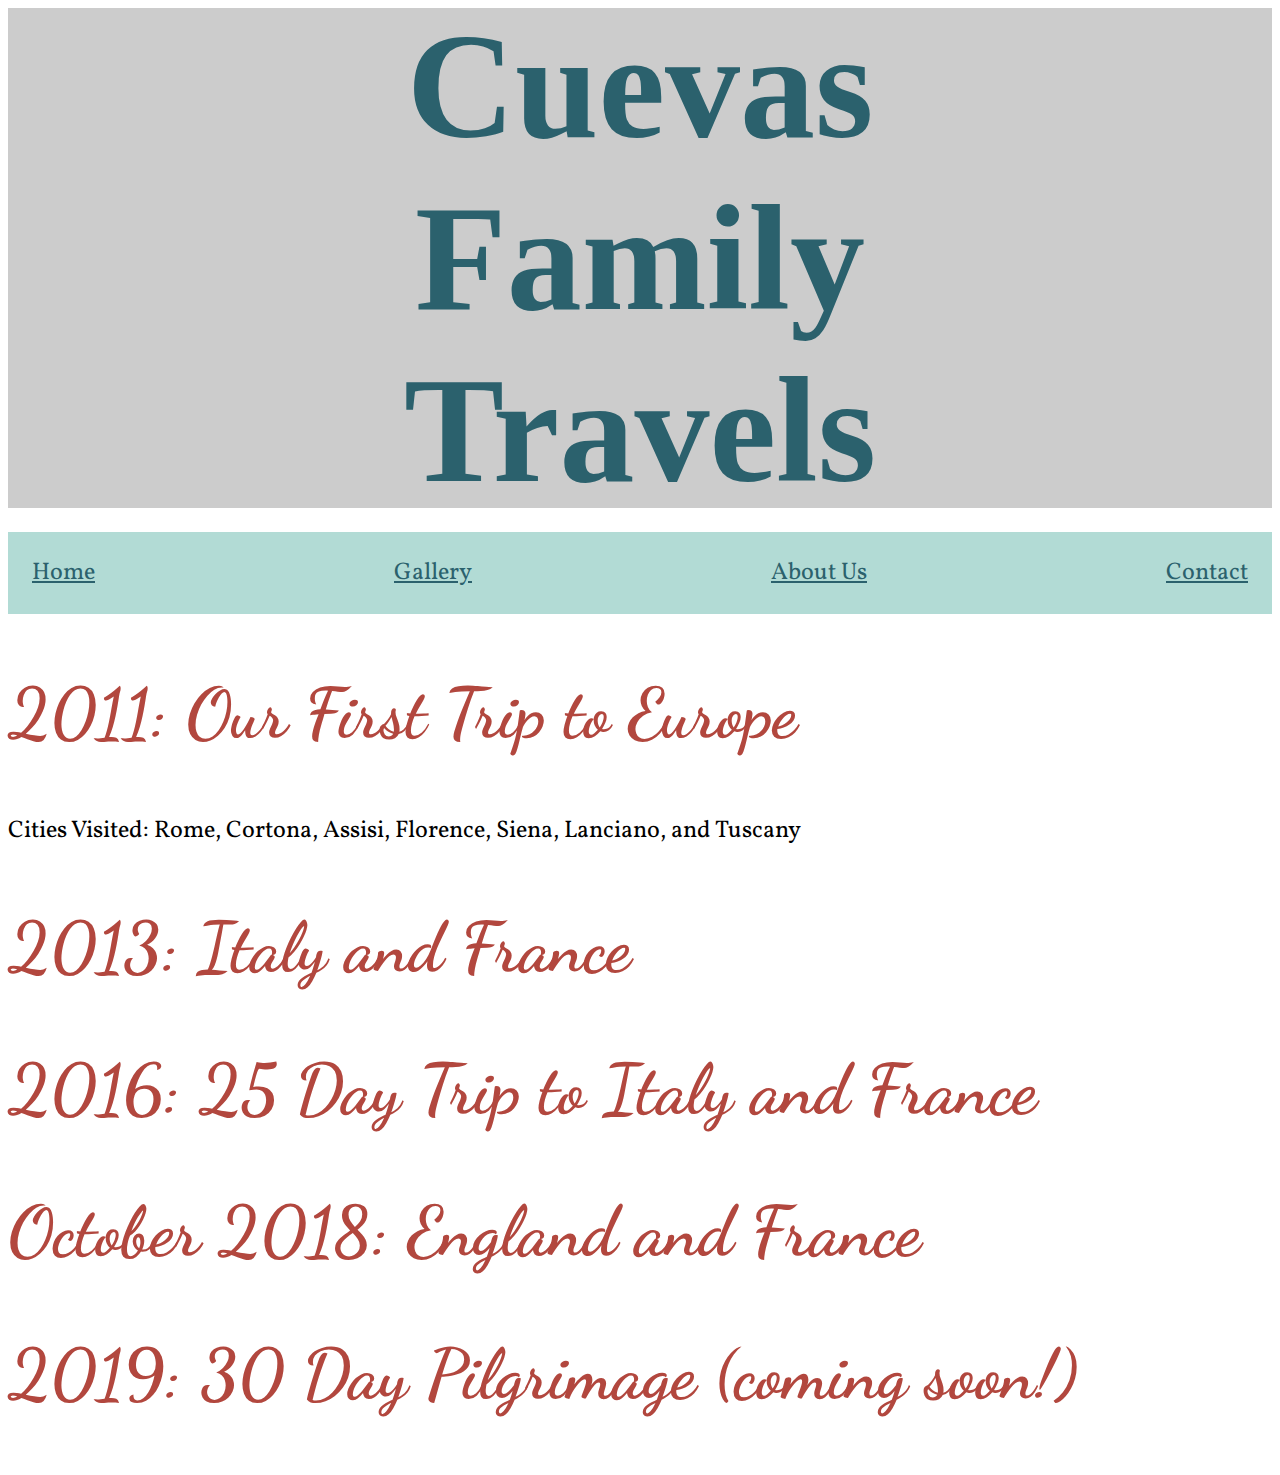
==== commit d95d4c5a: "update gallery" ====
--- a/Cuevas Family Travels/gallery.html
+++ b/Cuevas Family Travels/gallery.html
@@ -8,11 +8,43 @@
     <link href="https://fonts.googleapis.com/css?family=Rochester" rel="stylesheet">
 
     <link href="https://fonts.googleapis.com/css?family=Vollkorn" rel="stylesheet">
-
-<!-- slick carousel photo gallery -->
-<link rel="stylesheet" type="text/css" href="slick/slick.css"/>
-<!-- Add the new slick-theme.css if you want the default styling -->
-<link rel="stylesheet" type="text/css" href="slick/slick-theme.css"/>
+    
+<style>
+header {background-image: url('https://images.fineartamerica.com/images/artworkimages/mediumlarge/1/3-vintage-map-of-the-world-adam-shaw.jpg')}
+header{height: 500px;}
+header{background-position: center;}
+header{background-repeat: no-repeat;}
+header{background-size: cover;}
+header{position: relative;}
+header{margin: 0;}
+
+
+h1  {text-align: center;}
+h1  {position: absolute;}
+h1  {top: 50%;}
+h1  {left: 50%;}
+h1  {transform: translate(-50%, -50%);}
+h1  {margin: 0;}
+h1  {font-size: 150px;}
+h1  {font-weight: bold;}
+h1  {font-family: 'Rochester', cursive;}
+h1  {color: #2B616D;}
+
+nav{display: block;}
+nav  {background-color: #B2DBD5;}
+nav  {color: white;}
+
+nav ul{display: flex;}
+  nav ul{align-items: center;}
+nav ul  {justify-content: space-between;}
+nav ul  {padding: 1.5rem;}
+nav ul  {list-style: none;}
+nav ul  {font-size: 24px;}
+
+a    { color: #2B616D;}
+
+
+</style>
 
     <title>Cuevas Family Travels</title>
     <link rel="icon" href="./resources/images/icons/favicon.ico" type="image/x-icon">
--- a/Cuevas Family Travels/resources/style.css
+++ b/Cuevas Family Travels/resources/style.css
@@ -21,7 +21,7 @@
 }
 
 .header-image {
-  background-image: url("./images/background1.jpg");
+  background-image: url("https://images.fineartamerica.com/images/artworkimages/mediumlarge/1/3-vintage-map-of-the-world-adam-shaw.jpg");
   background-color: #cccccc;
   height: 500px;
   background-position: center;
